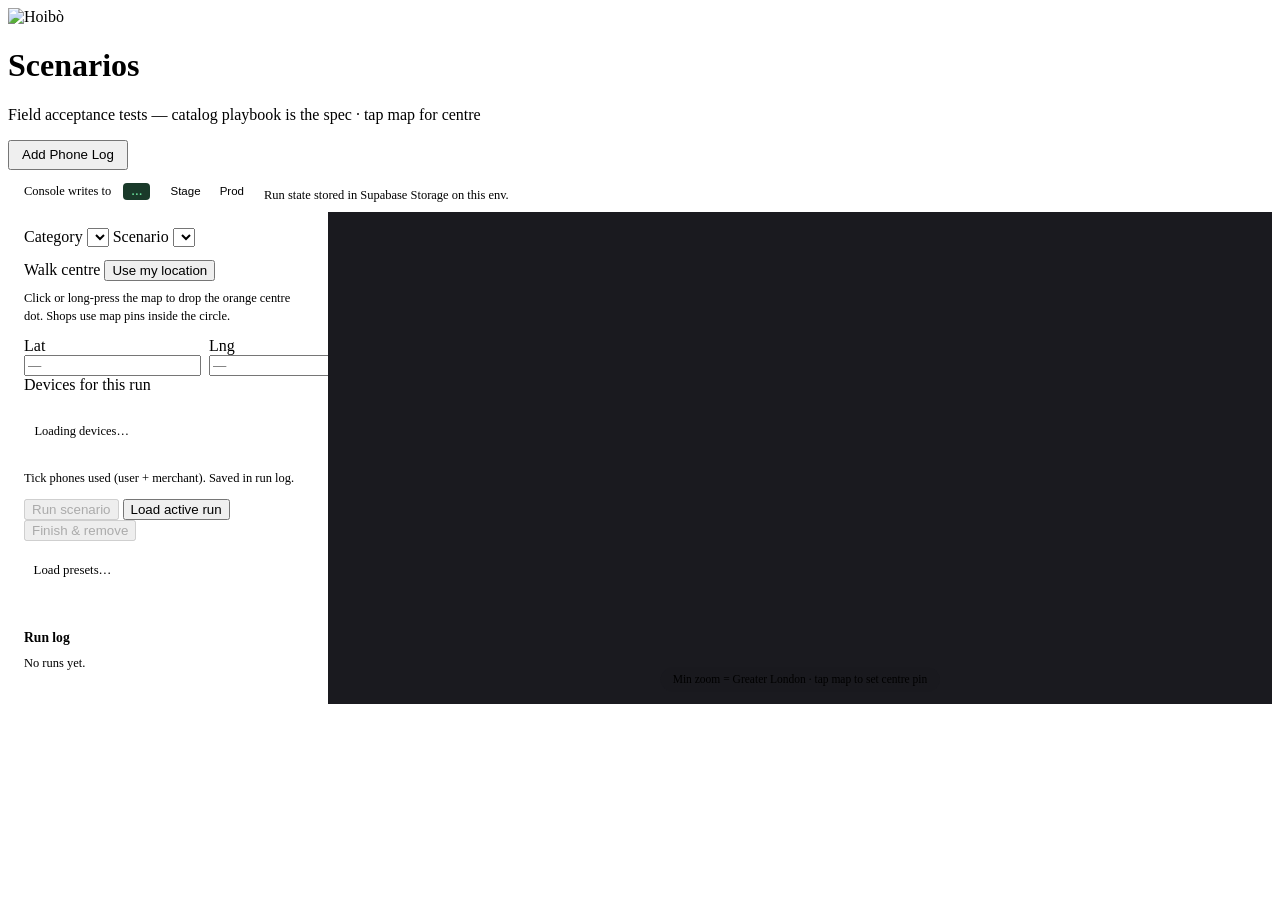
==== walk/index.html @ 72361da9 "Plain-English scenario copy for walk testers. Co-authored-by: Cursor <cursoragent@cursor.com>" ====
<!DOCTYPE html>
<html lang="en">

<head>
  <meta charset="UTF-8" />
  <meta name="viewport" content="width=device-width, initial-scale=1" />
  <!-- Block indexing / crawling (search, AI, archival bots) -->
  <meta name="robots" content="noindex, nofollow, noarchive, nosnippet, noimageindex, max-snippet:0, max-image-preview:none, max-video-preview:0">
  <meta name="googlebot" content="noindex, nofollow, noarchive, nosnippet">
  <meta name="bingbot" content="noindex, nofollow, noarchive, nosnippet">
  <meta name="slurp" content="noindex, nofollow">
  <meta name="duckduckbot" content="noindex, nofollow">
  <meta name="applebot" content="noindex, nofollow">
  <meta name="GPTBot" content="noindex, nofollow">
  <meta name="ChatGPT-User" content="noindex, nofollow">
  <meta name="Google-Extended" content="noindex, nofollow">
  <meta name="Anthropic-AI" content="noindex, nofollow">
  <meta name="ClaudeBot" content="noindex, nofollow">
  <meta name="Claude-Web" content="noindex, nofollow">
  <meta name="PerplexityBot" content="noindex, nofollow">
  <meta name="Bytespider" content="noindex, nofollow">
  <meta name="CCBot" content="noindex, nofollow">
  <meta name="cohere-ai" content="noindex, nofollow">
  <meta name="FacebookBot" content="noindex, nofollow">
  <meta name="meta-externalagent" content="noindex, nofollow">
  <meta name="Amazonbot" content="noindex, nofollow">
  <meta name="Applebot-Extended" content="noindex, nofollow">
  <meta name="Diffbot" content="noindex, nofollow">
  <meta name="Omgilibot" content="noindex, nofollow">
  <meta name="YouBot" content="noindex, nofollow">
  <meta name="walk-build" content="20260607092129" />
  <title>Scenarios — Hoibò Dev Console</title>
  <link rel="icon" href="/hoibo-scenarios/static/pin-orange.svg" type="image/svg+xml" />
  <link rel="apple-touch-icon" href="/hoibo-scenarios/assets/pin-orange.svg" />
  <meta name="theme-color" content="#f59207" />
  <link rel="preconnect" href="https://fonts.googleapis.com" />
  <link rel="preconnect" href="https://fonts.gstatic.com" crossorigin />
  <link rel="stylesheet" href="https://unpkg.com/leaflet@1.9.4/dist/leaflet.css" />
  <link href="https://fonts.googleapis.com/css2?family=DM+Sans:wght@400;500;600&display=swap" rel="stylesheet" />
  <link rel="stylesheet" href="/hoibo-scenarios/static/css/console.css" />
  <style>
    header nav a {
      color: var(--accent);
      text-decoration: none;
      font-size: 0.85rem;
      font-weight: 500;
      display: inline-flex;
      align-items: center;
      gap: 0.35rem;
    }

    header nav a img {
      width: 14px;
      height: 14px;
      opacity: 0.9;
    }

    #preset-seed {
      color: var(--text);
      font-weight: 500;
    }

    .layout {
      flex: 1;
      display: grid;
      grid-template-columns: 320px 1fr;
      min-height: 0;
    }

    @media (max-width: 900px) {
      .layout {
        grid-template-columns: 1fr;
        grid-template-rows: auto minmax(360px, 45vh);
      }
    }

    .panel {
      padding: 1rem;
      border-right: 1px solid var(--border);
      overflow-y: auto;
      min-height: 0;
    }

    .hint {
      font-size: 0.78rem;
      color: var(--muted);
      line-height: 1.45;
      margin-top: 0.5rem;
    }

    .status {
      font-size: 0.8rem;
      margin-top: 0.75rem;
      padding: 0.6rem;
      border-radius: var(--radius);
      background: var(--surface);
      border: 1px solid var(--border);
      white-space: pre-wrap;
    }

    .status.ok {
      border-color: var(--success);
      color: var(--success);
    }

    .status.err {
      border-color: var(--danger);
      color: var(--danger);
    }

    #map {
      position: absolute;
      inset: 0;
      width: 100%;
      height: 100%;
      background: #1a1a1f;
      cursor: crosshair;
      z-index: 0;
    }

    .shop-list {
      margin-top: 1rem;
    }

    .shop-card {
      border: 1px solid var(--border);
      border-radius: var(--radius);
      padding: 0.65rem;
      margin-bottom: 0.5rem;
      background: var(--surface);
    }

    .shop-card h3 {
      font-size: 0.85rem;
      font-weight: 600;
    }

    .shop-card p {
      font-size: 0.75rem;
      color: var(--muted);
      margin-top: 0.2rem;
    }

    .shop-card button {
      margin-top: 0.45rem;
      font-size: 0.8rem;
      padding: 0.4rem;
    }

    .coords-row {
      display: grid;
      grid-template-columns: 1fr 1fr;
      gap: 0.5rem;
    }

    .device-pick {
      margin-top: 0.75rem;
      border: 1px solid var(--border);
      border-radius: var(--radius);
      padding: 0.5rem 0.65rem;
      background: var(--surface);
      max-height: none;
    }

    .device-pick label {
      display: grid;
      grid-template-columns: auto 1fr;
      align-items: start;
      column-gap: 0.45rem;
      row-gap: 0.1rem;
      font-size: 0.82rem;
      line-height: 1.35;
      margin-bottom: 0.45rem;
      cursor: pointer;
    }

    .device-pick label input {
      margin-top: 0.15rem;
    }

    .device-pick .device-meta {
      color: var(--muted);
      font-size: 0.72rem;
      white-space: nowrap;
    }

    .device-pick label.device-always {
      opacity: 0.92;
    }

    .run-history {
      margin-top: 1rem;
      border-top: 1px solid var(--border);
      padding-top: 0.75rem;
    }

    .run-history table {
      width: 100%;
      font-size: 0.72rem;
      border-collapse: collapse;
    }

    .run-history th,
    .run-history td {
      text-align: left;
      padding: 0.25rem 0.15rem;
      vertical-align: top;
      border-bottom: 1px solid var(--border);
    }

    .run-history .tag {
      display: inline-block;
      padding: 0.1rem 0.35rem;
      border-radius: 4px;
      font-size: 0.68rem;
      background: var(--surface);
      border: 1px solid var(--border);
    }

    .run-history .tag.pass { border-color: var(--success); color: var(--success); }
    .run-history .tag.fail { border-color: var(--danger); color: var(--danger); }
    .run-history .tag.progress { border-color: var(--accent); color: var(--accent); }

    .env-strip {
      display: flex;
      flex-wrap: wrap;
      align-items: center;
      gap: 0.5rem 0.75rem;
      padding: 0.5rem 1rem;
      background: var(--surface);
      border-bottom: 1px solid var(--border);
      font-size: 0.78rem;
    }
    .env-strip .env-pill {
      padding: 0.15rem 0.5rem;
      border-radius: 4px;
      font-weight: 600;
      text-transform: uppercase;
      font-size: 0.7rem;
    }
    .env-pill.stage { background: #1a3a2a; color: #6ee7a0; }
    .env-pill.prod { background: #3a1a1a; color: #f0a0a0; }
    .env-pill.local { background: #1a2a3a; color: #93c5fd; }
    .env-target-btns button {
      font-size: 0.72rem;
      padding: 0.2rem 0.5rem;
      border: 1px solid var(--border);
      background: transparent;
      color: var(--muted);
      border-radius: 4px;
      cursor: pointer;
    }
    .env-target-btns button.active {
      border-color: var(--accent);
      color: var(--accent);
    }

    .env-target-btns button:disabled {
      opacity: 0.45;
      cursor: not-allowed;
    }

    .active-run-banner {
      margin-bottom: 0.75rem;
      padding: 0.65rem 0.75rem;
      border: 1px solid var(--accent);
      border-radius: var(--radius);
      background: rgba(245, 146, 7, 0.08);
    }

    .active-run-banner h2 {
      font-size: 0.92rem;
      font-weight: 600;
      margin: 0 0 0.25rem;
      line-height: 1.35;
    }

    .active-run-banner .run-id {
      color: var(--accent);
      font-weight: 600;
    }

    select:disabled {
      opacity: 0.55;
      cursor: not-allowed;
    }

    .playbook {
      margin-top: 0.75rem;
      border: 1px solid var(--border);
      border-radius: var(--radius);
      padding: 0.65rem;
      background: var(--surface);
      font-size: 0.78rem;
    }

    .playbook h3 {
      font-size: 0.8rem;
      font-weight: 600;
      margin-bottom: 0.5rem;
    }

    .playbook ol {
      margin: 0;
      padding-left: 1.1rem;
    }

    .playbook li {
      margin-bottom: 0.45rem;
      line-height: 1.4;
    }

    .playbook .who {
      color: var(--accent);
      font-weight: 600;
      font-size: 0.7rem;
      text-transform: uppercase;
    }

    .playbook .step-mark {
      font-weight: 700;
      margin-right: 0.2rem;
    }

    .playbook .step-pass {
      color: var(--success);
    }

    .playbook .step-fail {
      color: var(--danger);
    }

    .playbook .step-pending {
      color: var(--muted);
    }

    .playbook .step-manual {
      color: var(--muted);
    }

    .playbook .step-detail {
      display: block;
      font-size: 0.68rem;
      color: var(--muted);
      margin-top: 0.12rem;
    }

    .scenario-purpose {
      font-size: 0.88rem;
      line-height: 1.45;
      margin: 0.35rem 0 0.5rem;
      color: var(--text);
    }

    .preset-trace {
      font-size: 0.68rem;
      opacity: 0.65;
    }

    .playbook .expect {
      margin-top: 0.5rem;
      padding-top: 0.5rem;
      border-top: 1px solid var(--border);
      color: var(--muted);
    }

    .playbook .expect ul {
      margin: 0.35rem 0 0;
      padding-left: 1.1rem;
    }

    .center-pin {
      background: transparent;
      border: none;
    }

    .center-pin-dot {
      width: 22px;
      height: 22px;
      background: var(--accent);
      border: 3px solid #fff;
      border-radius: 50%;
      box-shadow: 0 0 0 2px rgba(245, 146, 7, 0.5), 0 2px 8px rgba(0, 0, 0, 0.45);
    }

    .map-hint {
      position: absolute;
      z-index: 1000;
      bottom: 12px;
      left: 50%;
      transform: translateX(-50%);
      background: rgba(26, 26, 31, 0.92);
      color: var(--muted);
      font-size: 0.72rem;
      padding: 0.4rem 0.75rem;
      border-radius: 999px;
      border: 1px solid var(--border);
      pointer-events: none;
    }

    .map-wrap {
      position: relative;
      min-height: 360px;
      height: 100%;
      overflow: hidden;
    }

    .log-check {
      margin-top: 0;
      margin-bottom: 1rem;
      border: 2px solid var(--accent);
      border-radius: var(--radius);
      padding: 0.75rem;
      background: #f5920718;
    }

    .workflow-note {
      margin-bottom: 0.75rem;
      padding: 0.65rem;
      border-radius: var(--radius);
      border: 1px solid var(--border);
      background: var(--surface);
      font-size: 0.78rem;
      line-height: 1.5;
    }

    .workflow-note strong {
      color: var(--accent);
    }

    .log-check h3 {
      font-size: 0.8rem;
      font-weight: 600;
      margin-bottom: 0.35rem;
    }

    .log-check textarea {
      min-height: 110px;
      font-family: ui-monospace, monospace;
      font-size: 0.72rem;
      margin-top: 0.35rem;
    }

    .log-check .btn-row {
      display: grid;
      grid-template-columns: 1fr 1fr;
      gap: 0.5rem;
      margin-top: 0.5rem;
    }

    .log-check .btn-row button {
      margin-top: 0;
      font-size: 0.78rem;
      padding: 0.45rem;
    }

    .check-list {
      margin-top: 0.6rem;
      font-size: 0.75rem;
      line-height: 1.45;
    }

    .check-row {
      padding: 0.35rem 0;
      border-bottom: 1px solid var(--border);
    }

    .check-row:last-child {
      border-bottom: none;
    }

    .check-pass {
      color: var(--success);
    }

    .check-fail {
      color: var(--danger);
    }

    .check-manual {
      color: var(--muted);
    }

    .file-input {
      font-size: 0.72rem;
      margin-top: 0.35rem;
      padding: 0.35rem;
    }

    /* Leaflet Popup Styles */
    .leaflet-popup-content-wrapper, .leaflet-popup-tip {
      background: var(--surface) !important;
      color: var(--text) !important;
      border: 1px solid var(--border);
      border-radius: var(--radius);
      box-shadow: 0 4px 12px rgba(0,0,0,0.5);
    }
    .leaflet-popup-content {
      margin: 12px 16px !important;
      line-height: 1.4;
    }
    .leaflet-popup-close-button {
      color: var(--muted) !important;
    }
    .shop-popup h3 {
      font-size: 0.9rem;
      font-weight: 600;
      margin-bottom: 0.15rem;
    }
    .shop-popup p {
      font-size: 0.75rem;
      color: var(--muted);
    }
    .popup-offer {
      border-top: 1px solid var(--border);
      padding: 0.45rem 0 0;
      margin-top: 0.45rem;
    }
    .popup-offer p {
      color: var(--text);
    }
    .popup-offer .btn {
      font-size: 0.75rem;
      padding: 0.3rem 0.6rem;
      margin-top: 0.25rem;
      width: auto;
    }

    /* Modal Overlay */
    .modal-overlay {
      position: fixed;
      inset: 0;
      z-index: 9999;
      background: rgba(10, 10, 12, 0.85);
      backdrop-filter: blur(4px);
      display: flex;
      align-items: center;
      justify-content: center;
      padding: 1rem;
    }
    .modal-overlay[hidden] {
      display: none;
    }
    .modal-content {
      background: var(--surface);
      border: 1px solid var(--border);
      border-radius: var(--radius);
      max-width: 500px;
      width: 100%;
      box-shadow: 0 8px 32px rgba(0, 0, 0, 0.6);
      display: flex;
      flex-direction: column;
      max-height: 90vh;
    }
    .modal-header {
      padding: 1rem 1.25rem;
      border-bottom: 1px solid var(--border);
      display: flex;
      align-items: center;
      justify-content: space-between;
      background: var(--surface);
    }
    .modal-header h2 {
      font-size: 1rem;
      font-weight: 600;
      margin: 0;
    }
    .modal-close {
      background: none;
      border: none;
      color: var(--muted);
      font-size: 1.5rem;
      cursor: pointer;
      line-height: 1;
      padding: 0;
      width: auto;
    }
    .modal-close:hover {
      color: var(--text);
    }
    .modal-body {
      padding: 1.25rem;
      overflow-y: auto;
    }
  </style>
</head>

<body>
  <header>
    <div class="brand-lockup">
      <img class="brand-logo" src="/hoibo-scenarios/assets/logo-orange.svg" alt="Hoibò" />
      <div>
        <h1>Scenarios</h1>
        <p>Field acceptance tests — catalog playbook is the spec · tap map for centre</p>
      </div>
    </div>
    <nav>
      <button type="button" class="btn btn-secondary font-sm mr-2" id="btn-open-log-modal" style="width: auto; padding: 0.35rem 0.75rem;">Add Phone Log</button>
      
    </nav>
  </header>
  <div class="env-strip" id="env-strip">
    <span>Console writes to</span>
    <span class="env-pill stage" id="walk-env-pill">…</span>
    <div class="env-target-btns" id="walk-env-btns">
      <button type="button" data-target="stage" class="active">Stage</button>
      <button type="button" data-target="prod">Prod</button>
    </div>
    <span class="hint" id="walk-env-msg">Run state stored in Supabase Storage on this env.</span>
  </div>
  <div class="layout">
    <aside class="panel">
      <div id="scenario-picker-block">
        <label for="category" class="form-label">Category</label>
        <select id="category"></select>
        <label for="preset" class="form-label">Scenario</label>
        <select id="preset"></select>
        <p class="scenario-purpose" id="preset-purpose" hidden></p>
        <p class="hint" id="preset-desc"></p>
        <p class="hint preset-trace" id="preset-trace" hidden></p>
        <p class="hint" id="preset-seed"></p>
      </div>

      <div class="active-run-banner" id="scenario-active-banner" hidden>
        <h2 id="active-run-title">Active scenario</h2>
        <p class="hint mb-0" id="active-run-meta"></p>
      </div>

      <div class="playbook" id="playbook-preview" hidden>
        <h3 id="playbook-heading">What to do</h3>
        <ol id="playbook-steps"></ol>
        <div class="expect" id="playbook-expect" hidden>
          <strong>Pass looks like:</strong>
          <ul id="playbook-expect-list"></ul>
        </div>
      </div>

      <div id="scenario-setup-block">
        <label class="form-label">Walk centre</label>
        <button type="button" class="btn btn-secondary" id="btn-gps">Use my location</button>
        <p class="hint">Click or long-press the map to drop the orange centre dot. Shops use map pins inside the circle.
        </p>
        <div class="coords-row">
          <div><label for="lat" class="form-label">Lat</label><input id="lat" type="number" step="any" readonly placeholder="—" /></div>
          <div><label for="lng" class="form-label">Lng</label><input id="lng" type="number" step="any" readonly placeholder="—" /></div>
        </div>

        <label class="form-label">Devices for this run</label>
        <div class="device-pick" id="device-pick">
          <p class="hint">Loading devices…</p>
        </div>
        <p class="hint" id="device-pick-hint">Tick phones used (user + merchant). Saved in run log.</p>

        <button type="button" class="btn btn-primary" id="btn-run" disabled>Run scenario</button>
        <p class="hint" id="run-hint" hidden></p>
        <button type="button" class="btn btn-secondary" id="btn-load-run">Load active run</button>
      </div>

      <div id="scenario-run-actions">
        <div id="redeem-phone-block" hidden>
          <div id="redeem-phone-picker">
            <label for="phone" class="form-label">Test redeem — which phone?</label>
            <select id="phone"></select>
          </div>
          <p class="hint" id="phone-hint"></p>
        </div>

        <button type="button" class="btn btn-danger" id="btn-cleanup" disabled>Finish &amp; remove</button>
        <button type="button" class="btn btn-secondary" id="btn-abandon" disabled hidden>Abandon run</button>
        <p class="hint" id="cleanup-hint"></p>
      </div>

      <div class="status" id="status">Load presets…</div>

      <div class="run-history" id="run-history">
        <h3 id="run-history-heading" style="font-size:0.85rem;margin-bottom:0.5rem;">Run log</h3>
        <p class="hint" id="run-history-empty">No runs yet.</p>
        <table id="run-history-table" hidden>
          <thead>
            <tr>
              <th>When</th>
              <th>Scenario</th>
              <th>Devices</th>
              <th>Status</th>
            </tr>
          </thead>
          <tbody id="run-history-body"></tbody>
        </table>
      </div>

      <div class="shop-list" id="shop-list"></div>
    </aside>
    <div class="map-wrap">
      <div id="map"></div>
      <div class="map-hint" id="map-hint">Min zoom = Greater London · tap map to set centre pin</div>
    </div>
  </div>

  <!-- Log Checker Modal -->
  <div class="modal-overlay" id="log-modal" hidden>
    <div class="modal-content">
      <header class="modal-header">
        <h2>Field log check</h2>
        <button type="button" class="modal-close" id="btn-close-log-modal">&times;</button>
      </header>
      <div class="modal-body">
        <div class="workflow-note mb-3">
          <strong>After your walk:</strong><br />
          <strong>Phone:</strong> Settings → <em>Deal alert test log</em> → <strong>Upload log</strong>.<br />
          Then <em>Load cloud log</em> here → <em>Check log</em> for pass/fail vs the playbook.
        </div>
        <div class="log-check mt-0 mb-0" id="log-check" style="border: none; background: transparent; padding: 0;">
          <label for="log-phone" class="form-label">Phone (cloud upload)</label>
          <div class="btn-row" style="display: grid; grid-template-columns: 1fr auto; gap: 0.5rem; margin-bottom: 0.5rem;">
            <select id="log-phone"></select>
            <button type="button" class="btn btn-secondary" id="btn-fetch-cloud-log" style="width: auto; padding: 0.45rem 0.75rem;">Load cloud log</button>
          </div>
          <p class="hint" id="cloud-log-status"></p>
          <p class="hint mt-0">Or paste JSON manually. LLM prompt for multi-day or category-off.</p>
          <input type="file" id="log-file" class="file-input" accept=".json,application/json,text/plain" />
          <textarea id="log-json" placeholder='[{"at":"…","gateDecision":"suppress","opportunitySum":7.2,…}]'></textarea>
          <div class="btn-row mt-2" style="display: grid; grid-template-columns: 1fr 1fr; gap: 0.5rem;">
            <button type="button" class="btn btn-primary" id="btn-check-log">Check log</button>
            <button type="button" class="btn btn-secondary" id="btn-copy-llm">Copy LLM prompt</button>
          </div>
          <div class="check-list mt-3" id="check-results" hidden></div>
        </div>
      </div>
    </div>
  </div>

  <script src="https://unpkg.com/leaflet@1.9.4/dist/leaflet.js"></script>
  <script src="scenario-display.js"></script>
  <script src="field-log-analyze.js"></script>
  <script src="playbook-evaluate.js"></script>
  <script src="hosted-crypto.js"></script>
  <script src="hosted-bootstrap.js"></script>
  <script>
    const el = (id) => document.getElementById(id);
    const statusEl = el("status");

    (function () {
      const h = location.hostname;
      if ((h === "127.0.0.1" || h === "localhost") && !location.search.includes("local=1")) {
        location.replace("https://angelorepole.github.io/hoibo-scenarios/walk/");
      }
    })();
    const PHONE_SLOT_KEY = "walk_scenario_phone_slot";
    const CENTER_KEY = "walk_scenario_center";
    const DEVICES_SH = "dev_console/scripts/app/devices.sh";

    let catalog = null;
    let scenarioList = [];
    let customerPhones = [];
    let registryDevices = [];
    let envStatus = null;
    let consoleEnvLabel = "STAGE";
    let consoleEnvSlug = "stage";
    let currentRun = null;
    let map;
    let centerMarker = null;
    let radiusCircle = null;
    let shopMarkers = [];
    let radiusM = 800;
    let hasCenter = false;
    let suppressNextClick = false;
    let lastAnalysis = null;
    let isSeeding = false;
    let playbookProgress = [];
    let lastPlaybook = { steps: [], expects: [], multiDay: false };

    const DEVICES_PICK_KEY = "walk_scenario_device_slots";
    /** Locked in every run for this env — iPad on Stage, AR14 on Prod. */
    const ALWAYS_ON_BY_ENV = {
      stage: ["merchant-ipad"],
      prod: ["ar14"],
    };

    function activeScenarioId() {
      return currentRun?.scenario_id || currentRun?.preset_id || el("preset").value;
    }

    function formatWhen(iso) {
      if (!iso) return "—";
      try {
        const d = new Date(iso);
        return d.toLocaleString(undefined, { dateStyle: "short", timeStyle: "short" });
      } catch (_) {
        return iso.slice(0, 16);
      }
    }

    function formatDuration(seconds) {
      if (seconds == null) return "";
      if (seconds < 3600) return `${Math.round(seconds / 60)}m`;
      return `${(seconds / 3600).toFixed(1)}h`;
    }

    function statusTag(row) {
      const st = row.status || "unknown";
      const out = row.outcome;
      if (st === "in_progress") return '<span class="tag progress">in progress</span>';
      if (out === "pass") return '<span class="tag pass">pass</span>';
      if (out === "fail") return '<span class="tag fail">fail</span>';
      if (out === "partial") return '<span class="tag">partial</span>';
      if (st === "completed") return '<span class="tag pass">done</span>';
      if (st === "abandoned") return '<span class="tag fail">abandoned</span>';
      if (st === "superseded") return '<span class="tag">superseded</span>';
      if (st === "failed") return '<span class="tag fail">seed failed</span>';
      return `<span class="tag">${st}</span>`;
    }

    function deviceNames(devices) {
      if (!devices?.length) return "—";
      return devices.map((d) => d.name || d.slot || "?").join(", ");
    }

    function selectedDevices() {
      const boxes = el("device-pick").querySelectorAll('input[type="checkbox"]:checked');
      const slots = new Set([...boxes].map((b) => b.value));
      return registryDevices.filter((d) => slots.has(String(d.slot)));
    }

    function alwaysOnSlots() {
      const locked = ALWAYS_ON_BY_ENV[consoleEnvSlug] || [];
      const visible = new Set(devicesForPicker().map((d) => String(d.slot)));
      return locked.filter((slot) => visible.has(String(slot)));
    }

    function devicePickStorageKey() {
      return `${DEVICES_PICK_KEY}_${consoleEnvSlug}`;
    }

    function savedOptionalDeviceSlots() {
      try {
        const locked = new Set(alwaysOnSlots());
        const raw = JSON.parse(localStorage.getItem(devicePickStorageKey()) || "[]");
        return raw.filter((s) => !locked.has(String(s)));
      } catch (_) {
        return [];
      }
    }

    function persistOptionalDevicePick() {
      const locked = new Set(alwaysOnSlots());
      const slots = [...el("device-pick").querySelectorAll("input:checked")]
        .map((i) => i.value)
        .filter((s) => !locked.has(String(s)));
      localStorage.setItem(devicePickStorageKey(), JSON.stringify(slots));
    }

    function resetOptionalDevicePick() {
      localStorage.removeItem(devicePickStorageKey());
      renderDevicePick();
    }

    function devicesForPicker() {
      return registryDevices.filter(
        (d) => (d.backend_env || "stage") === consoleEnvSlug,
      );
    }

    function renderDevicePick() {
      const box = el("device-pick");
      const hint = el("device-pick-hint");
      const visible = devicesForPicker();
      if (!registryDevices.length) {
        box.innerHTML = `<p class="hint">No devices.json — copy devices.json.example</p>`;
        hint.textContent = "Tick phones used (user + merchant). Saved in run log.";
        return;
      }
      if (!visible.length) {
        box.innerHTML = `<p class="hint">No phones for ${consoleEnvLabel}. Add one in devices.json with backend_env "${consoleEnvSlug}".</p>`;
        hint.textContent = `Showing ${consoleEnvLabel} phones only — switch env for other lanes.`;
        return;
      }
      const locked = new Set(alwaysOnSlots());
      const saved = new Set(savedOptionalDeviceSlots());
      box.innerHTML = visible
        .map((d) => {
          const roles = (d.roles || []).join(" + ") || "device";
          const slot = String(d.slot);
          const isLocked = locked.has(slot);
          const checked = isLocked || saved.has(slot) ? " checked" : "";
          const disabled = isLocked ? " disabled" : "";
          const labelClass = isLocked ? ' class="device-always"' : "";
          return `<label${labelClass}><input type="checkbox" value="${d.slot}" data-device-slot="${d.slot}"${checked}${disabled} /><span>${d.name}<br /><span class="device-meta">${roles}${isLocked ? " · always in run" : ""}</span></span></label>`;
        })
        .join("");
      const alwaysName =
        consoleEnvSlug === "prod"
          ? "AR14 is always in Prod runs."
          : "iPad is always in Stage runs (merchant).";
      hint.textContent = `${alwaysName} Tick customer phone(s) you reinstalled for this run. Saved in run log.`;
      box.querySelectorAll("input:not(:disabled)").forEach((input) => {
        input.onchange = () => {
          persistOptionalDevicePick();
          syncRunDevices();
        };
      });
    }

    function applyRunDevicesToPick(devices) {
      const locked = new Set(alwaysOnSlots());
      const slots = new Set((devices || []).map((d) => String(d.slot)));
      locked.forEach((s) => slots.add(String(s)));
      el("device-pick").querySelectorAll("input").forEach((input) => {
        input.checked = slots.has(input.value);
      });
      localStorage.setItem(
        devicePickStorageKey(),
        JSON.stringify([...slots].filter((s) => !locked.has(String(s)))),
      );
    }

    async function syncRunDevices() {
      if (!currentRun?.run_id) return;
      try {
        const data = await api(`/api/scenarios/run/${currentRun.run_id}`, {
          method: "PATCH",
          headers: { "Content-Type": "application/json" },
          body: JSON.stringify({ devices: selectedDevices() }),
        });
        currentRun = data.run;
      } catch (_) {
        /* ignore — run may have been removed */
      }
    }

    function historyRowsForEnv(rows) {
      return (rows || []).filter(
        (r) => String(r.console_env || "stage").toLowerCase() === consoleEnvSlug,
      );
    }

    function updateRunHistoryHeading() {
      el("run-history-heading").textContent = `Run log — ${consoleEnvLabel}`;
    }

    async function loadRunHistory() {
      const empty = el("run-history-empty");
      const table = el("run-history-table");
      const body = el("run-history-body");
      updateRunHistoryHeading();
      body.innerHTML = "";
      table.hidden = true;
      try {
        const data = await api("/api/scenarios/history");
        const rows = historyRowsForEnv(data.history || data.runs || []);
        if (!rows.length) {
          empty.hidden = false;
          empty.textContent = `No runs on ${consoleEnvLabel} yet.`;
          return;
        }
        empty.hidden = true;
        table.hidden = false;
        body.innerHTML = rows
          .slice(0, 25)
          .map((r) => {
            const dur = formatDuration(r.duration_seconds);
            const when = `${formatWhen(r.started_at)}${dur ? ` · ${dur}` : ""}`;
            const label = r.scenario_label || r.scenario_id || "—";
            return `<tr>
              <td>${when}<br /><span class="hint">${r.short_id || (r.run_id || "").slice(0, 8)}</span></td>
              <td>${label}</td>
              <td>${deviceNames(r.devices)}</td>
              <td>${statusTag(r)}</td>
            </tr>`;
          })
          .join("");
      } catch (_) {
        empty.hidden = false;
        empty.textContent = `Could not load run log for ${consoleEnvLabel}.`;
      }
    }

    function cleanupHintText(run) {
      if (run?.cleanup_when) return `When to remove: ${run.cleanup_when}`;
      const p = scenarioList.find((x) => x.id === (run?.scenario_id || run?.preset_id || el("preset").value));
      if (p?.cleanupWhen) return `When to remove: ${p.cleanupWhen}`;
      return "When to remove: after field log check PASS (see playbook last step).";
    }

    function updateCleanupHint(run) {
      el("cleanup-hint").textContent = currentRun
        ? cleanupHintText(currentRun)
        : cleanupHintText(null);
    }

    function syncPresetFromRun(run) {
      if (!run) return;
      const id = run.scenario_id || run.preset_id;
      if (!id) return;
      const match = scenarioList.find((s) => s.id === id);
      const catSel = el("category");
      const presetSel = el("preset");
      if (!match || !catSel || !presetSel) return;
      catSel.value = match.category || "intent";
      presetSel.innerHTML = "";
      scenarioList
        .filter((p) => (p.category || "intent") === catSel.value)
        .forEach((p) => {
          const o = document.createElement("option");
          o.value = p.id;
          o.textContent = p.label;
          presetSel.appendChild(o);
        });
      presetSel.value = id;
    }

    function updatePlaybookHeading() {
      const heading = el("playbook-heading");
      if (!heading) return;
      if (!currentRun) {
        heading.textContent = "What to do";
        return;
      }
      const total = lastPlaybook.steps.length;
      const passed = (playbookProgress || []).filter((p) => p.status === "pass").length;
      const failed = (playbookProgress || []).filter((p) => p.status === "fail").length;
      let line = `Progress — ${passed} of ${total} steps done`;
      if (failed) line += ` · ${failed} need attention`;
      heading.textContent = line;
    }

    function updateRunUiMode() {
      const active = !!currentRun;
      const picker = el("scenario-picker-block");
      const setup = el("scenario-setup-block");
      const banner = el("scenario-active-banner");
      const actions = el("scenario-run-actions");
      const history = el("run-history");
      const categorySel = el("category");
      const presetSel = el("preset");

      if (picker) picker.hidden = active;
      if (setup) setup.hidden = active;
      if (actions) actions.hidden = !active;
      if (banner) banner.hidden = !active;
      if (history) history.hidden = active;

      if (categorySel) categorySel.disabled = active || isSeeding;
      if (presetSel) presetSel.disabled = active || isSeeding;

      el("walk-env-btns")?.querySelectorAll("button").forEach((btn) => {
        btn.disabled = active;
      });

      if (active && banner) {
        const label =
          currentRun.scenario_label ||
          currentRun.preset_label ||
          currentRun.scenario_id ||
          "Scenario";
        el("active-run-title").textContent = label;
        const centre = currentRun.center
          ? `${currentRun.center.lat.toFixed(5)}, ${currentRun.center.lng.toFixed(5)}`
          : "—";
        const devices = deviceNames(currentRun.devices);
        el("active-run-meta").innerHTML =
          `<span class="run-id">${currentRun.short_id || (currentRun.run_id || "").slice(0, 8)}</span>` +
          ` · ${consoleEnvLabel} · ${devices}<br />Centre ${centre} · ${currentRun.radius_m || radiusM} m`;
      }

      const mapHint = el("map-hint");
      if (mapHint) {
        mapHint.textContent = active
          ? "Active run — walk the pins · tap a shop for test redeem"
          : "Min zoom = Greater London · tap map to set centre pin";
      }

      updatePlaybookHeading();
    }

    function updateRunButtons() {
      const runBtn = el("btn-run");
      const cleanupBtn = el("btn-cleanup");
      const abandonBtn = el("btn-abandon");
      const hint = el("run-hint");
      const env = consoleEnvLabel || "STAGE";
      if (isSeeding) {
        runBtn.disabled = true;
        runBtn.textContent = `Seeding ${env}…`;
        cleanupBtn.disabled = true;
        if (abandonBtn) abandonBtn.disabled = true;
        hint.hidden = false;
        hint.textContent = `Wait — wiping prior WALK· data, then writing merchants to ${env}.`;
        return;
      }
      runBtn.textContent = currentRun
        ? "Finish current run first"
        : `Run scenario on ${env} (wipes prior WALK·)`;
      runBtn.disabled = !hasCenter || !!currentRun;
      cleanupBtn.disabled = !currentRun;
      if (abandonBtn) {
        abandonBtn.hidden = !currentRun;
        abandonBtn.disabled = !currentRun;
      }
      if (!hasCenter) {
        hint.hidden = false;
        hint.textContent = "Set centre pin first — then Run scenario.";
      } else if (currentRun) {
        hint.hidden = false;
        hint.textContent =
          `Run ${currentRun.short_id} is live. Follow the playbook, then Finish & remove (or Abandon). You cannot start another until this one is closed.`;
      } else {
        hint.hidden = false;
        hint.textContent =
          "Before Run: fresh app install on ticked phones (Mac → refresh-stage-phones.sh or prod install). Run wipes the cloud DB only — not on-device memory.";
      }
      updateRunUiMode();
    }

    function setStatus(msg, ok) {
      statusEl.textContent = msg;
      statusEl.className = "status" + (ok === true ? " ok" : ok === false ? " err" : "");
    }

    async function api(path, opts) {
      if (typeof window.__hostedScenariosApi === "function") {
        return window.__hostedScenariosApi(path, opts);
      }
      const res = await fetch(path, opts);
      const data = await res.json().catch(() => ({}));
      if (!res.ok || data.ok === false) {
        throw new Error(data.error || `HTTP ${res.status}`);
      }
      return data;
    }

    const LEAFLET_IMAGES = "https://unpkg.com/leaflet@1.9.4/dist/images/";
    const centrePinIcon = L.divIcon({
      className: "center-pin",
      html: '<div class="center-pin-dot"></div>',
      iconSize: [22, 22],
      iconAnchor: [11, 11],
    });
    const shopPinIcon = L.icon({
      iconUrl: `${LEAFLET_IMAGES}marker-icon.png`,
      iconRetrievalUrl: `${LEAFLET_IMAGES}marker-icon-2x.png`,
      shadowUrl: `${LEAFLET_IMAGES}marker-shadow.png`,
      iconSize: [28, 46],
      iconAnchor: [14, 46],
      popupAnchor: [1, -40],
      shadowSize: [46, 46],
      shadowAnchor: [14, 46],
    });

    /** Greater London — walk centre pin must stay inside this box. */
    const LONDON_BOUNDS = L.latLngBounds(
      [51.28, -0.55],
      [51.72, 0.35]
    );
    /** Cannot zoom out wider than ~Greater London. Pan is free (no snap-back). */
    const LONDON_MIN_ZOOM = 10;

    function clampToLondon(lat, lng) {
      return L.latLng(
        Math.min(LONDON_BOUNDS.getNorth(), Math.max(LONDON_BOUNDS.getSouth(), lat)),
        Math.min(LONDON_BOUNDS.getEast(), Math.max(LONDON_BOUNDS.getWest(), lng))
      );
    }

    function refreshMapSize() {
      if (!map) return;
      map.invalidateSize({ pan: false });
    }

    function initMap() {
      map = L.map("map", {
        tapTolerance: 15,
        minZoom: LONDON_MIN_ZOOM,
      });
      L.tileLayer("https://{s}.tile.openstreetmap.org/{z}/{x}/{y}.png", {
        attribution: "© OpenStreetMap",
        minZoom: LONDON_MIN_ZOOM,
        maxZoom: 19,
      }).addTo(map);

      map.setView([51.5074, -0.2214], 13);

      requestAnimationFrame(() => {
        refreshMapSize();
        map.setView([51.5074, -0.2214], 13);
      });

      window.addEventListener("resize", refreshMapSize);

      map.on("click", (e) => {
        if (currentRun) return;
        if (suppressNextClick) {
          suppressNextClick = false;
          return;
        }
        const p = clampToLondon(e.latlng.lat, e.latlng.lng);
        setCenter(p.lat, p.lng, { pan: false });
      });

      setupLongPress();
    }

    function setupLongPress() {
      const container = map.getContainer();
      let timer = null;
      let start = null;

      const clear = () => {
        if (timer) clearTimeout(timer);
        timer = null;
        start = null;
      };

      container.addEventListener("touchstart", (e) => {
        if (e.touches.length !== 1) return;
        const t = e.touches[0];
        start = { x: t.clientX, y: t.clientY, px: map.mouseEventToContainerPoint(t) };
        timer = setTimeout(() => {
          if (!start || currentRun) return;
          const latlng = map.containerPointToLatLng(start.px);
          const p = clampToLondon(latlng.lat, latlng.lng);
          suppressNextClick = true;
          setCenter(p.lat, p.lng);
          setStatus("Centre pin moved (long-press).", true);
          clear();
        }, 480);
      }, { passive: true });

      container.addEventListener("touchmove", (e) => {
        if (!start || e.touches.length !== 1) return;
        const t = e.touches[0];
        if (Math.hypot(t.clientX - start.x, t.clientY - start.y) > 12) clear();
      }, { passive: true });

      container.addEventListener("touchend", clear, { passive: true });
      container.addEventListener("touchcancel", clear, { passive: true });
    }

    function drawRadiusCircle(lat, lng) {
      if (radiusCircle) map.removeLayer(radiusCircle);
      radiusCircle = L.circle([lat, lng], {
        radius: radiusM,
        color: "#f59207",
        weight: 2,
        fillColor: "#f59207",
        fillOpacity: 0.08,
        dashArray: "6 4",
      }).addTo(map);
    }

    function setCenter(lat, lng, opts = {}) {
      const p = clampToLondon(lat, lng);
      hasCenter = true;
      el("lat").value = p.lat.toFixed(6);
      el("lng").value = p.lng.toFixed(6);
      localStorage.setItem(CENTER_KEY, JSON.stringify({ lat: p.lat, lng: p.lng }));
      updateRunButtons();

      if (centerMarker) map.removeLayer(centerMarker);
      centerMarker = L.marker([p.lat, p.lng], { icon: centrePinIcon, zIndexOffset: 1000 })
        .addTo(map)
        .bindPopup("Walk centre — shops scatter within 800 m");

      drawRadiusCircle(p.lat, p.lng);

      if (opts.pan !== false) map.setView([p.lat, p.lng], Math.max(map.getZoom(), 15));
    }

    function clearShopMarkers() {
      shopMarkers.forEach((m) => map.removeLayer(m));
      shopMarkers = [];
    }

    function showRun(run) {
      const runEnv = String(run?.console_env || consoleEnvSlug).toLowerCase();
      if (runEnv !== consoleEnvSlug) {
        setStatus(
          `That run is on ${runEnv.toUpperCase()} — switch console to ${runEnv.toUpperCase()} to load it.`,
          false,
        );
        return;
      }
      currentRun = run;
      syncPresetFromRun(run);
      clearShopMarkers();

      const r = run.radius_m || radiusM;
      if (run.center) {
        radiusM = r;
        setCenter(run.center.lat, run.center.lng, { pan: false });
        drawRadiusCircle(run.center.lat, run.center.lng);
      }

      const bounds = [];
      if (run.center) bounds.push([run.center.lat, run.center.lng]);

      const list = el("shop-list");
      list.innerHTML = ""; // Empty sidebar list since redeem elements are now in the map popup

      run.shops.forEach((shop, shopIndex) => {
        const role = shop.role ? ` · ${shop.role}` : "";
        
        let offersHtml = "";
        shop.offers.forEach((offer, offerIndex) => {
          offersHtml += `
            <div class="popup-offer">
              <p class="font-sm mb-1">${offer.title}</p>
              <button type="button" class="btn btn-primary" onclick="redeemShop(${shopIndex}, ${offerIndex}, this)">Redeem (real API)</button>
            </div>
          `;
        });
        
        const popupHtml = `
          <div class="shop-popup">
            <h3>${shop.trading_name}</h3>
            <p class="mb-2">${shop.category}${role}</p>
            ${offersHtml}
          </div>
        `;

        const m = L.marker([shop.lat, shop.lng], { icon: shopPinIcon }).addTo(map)
          .bindPopup(popupHtml);

        shopMarkers.push(m);
        bounds.push([shop.lat, shop.lng]);
      });

      if (bounds.length) {
        map.fitBounds(bounds, { padding: [48, 48], maxZoom: 16 });
        refreshMapSize();
      }

      el("redeem-phone-block").hidden = false;
      applyRedeemPhoneFromRun(run);

      const centre = run.center
        ? `${run.center.lat.toFixed(5)}, ${run.center.lng.toFixed(5)}`
        : "—";
      renderPlaybook(run.playbook || [], run.field_log_expect || [], run.multi_day);
      const multi = run.multi_day ? "\nMulti-day: do NOT cleanup until playbook finished." : "";
      const seed = run.seed_line || `${run.shop_count} merchants, ${run.offer_count || "?"} offers`;
      setStatus(
        `Run ${run.short_id} — ${run.scenario_label || run.preset_label}\nSeed: ${seed}\nCentre ${centre} · ${r} m radius.\n${run.summary || ""}${multi}\nIDs: ${(run.acceptance_ids || []).join(", ")}`,
        true
      );
      updateRunButtons();
      updateCleanupHint(run);
      applyRunDevicesToPick(run.devices);
      refreshPlaybookStatus();
    }

    function stepMark(status) {
      if (status === "pass") return '<span class="step-mark step-pass">✓</span>';
      if (status === "fail") return '<span class="step-mark step-fail">✗</span>';
      if (status === "pending") return '<span class="step-mark step-pending">○</span>';
      return '<span class="step-mark step-manual">·</span>';
    }

    async function refreshPlaybookStatus() {
      const steps = lastPlaybook.steps;
      if (!steps.length) return;
      try {
        const body = {
          scenario_id: activeScenarioId(),
          run_id: currentRun?.run_id,
          run_active: !!currentRun,
        };
        const log = el("log-json").value.trim();
        if (log) body.logJson = log;
        if (lastAnalysis && typeof lastAnalysis.ok === "boolean") {
          body.field_log_ok = lastAnalysis.ok;
        }
        const data = await api("/api/scenarios/playbook-status", {
          method: "POST",
          headers: { "Content-Type": "application/json" },
          body: JSON.stringify(body),
        });
        playbookProgress = data.playbookSteps || [];
        paintPlaybookList();
      } catch (_) { /* keep last marks */ }
    }

    function paintPlaybookList() {
      const ol = el("playbook-steps");
      const steps = lastPlaybook.steps;
      const byStep = Object.fromEntries(
        (playbookProgress || []).map((p) => [String(p.step), p])
      );
      ol.innerHTML = "";
      steps.forEach((s) => {
        const li = document.createElement("li");
        const prog = byStep[String(s.step)];
        const mark = prog ? stepMark(prog.status) : stepMark(s.verify === "manual" ? "manual" : "pending");
        const detail = prog?.detail && prog.verify !== "manual"
          ? `<span class="step-detail">${prog.detail}</span>`
          : (s.verify === "manual" ? '<span class="step-detail">Phone only — confirm yourself</span>' : "");
        li.innerHTML = `${mark}<span class="who">${s.who || "Step"}</span> — ${s.do}${detail}`;
        ol.appendChild(li);
      });
      updatePlaybookHeading();
    }

    function renderScenarioBlurb(p) {
      const purposeEl = el("preset-purpose");
      const descEl = el("preset-desc");
      const traceEl = el("preset-trace");
      if (purposeEl) {
        purposeEl.textContent = p.purpose || "";
        purposeEl.hidden = !p.purpose;
      }
      if (descEl) descEl.textContent = p.summary || "";
      const ids = (p.acceptanceIds || []).filter(Boolean).join(", ");
      if (traceEl) {
        traceEl.textContent = ids ? `Test ID: ${ids}` : "";
        traceEl.hidden = !ids;
      }
    }

    function renderPlaybook(steps, expects, multiDay) {
      const box = el("playbook-preview");
      const expectBox = el("playbook-expect");
      const expectList = el("playbook-expect-list");
      lastPlaybook = { steps: steps || [], expects: expects || [], multiDay: !!multiDay };
      if (!steps.length) {
        box.hidden = true;
        return;
      }
      box.hidden = false;
      paintPlaybookList();
      if (multiDay) {
        const li = document.createElement("li");
        li.innerHTML = '<span class="who">Important</span> — Keep scenario on STAGE until all days done.';
        ol.appendChild(li);
      }
      if (expects && expects.length) {
        expectBox.hidden = false;
        expectList.innerHTML = "";
        expects.forEach((e) => {
          const li = document.createElement("li");
          li.textContent = e;
          expectList.appendChild(li);
        });
      } else {
        expectBox.hidden = true;
      }
    }

    function isHostedConsole() {
      return typeof window.__hostedScenariosApi === "function";
    }

    function normalizePhone(p) {
      return {
        ...p,
        app_id: p.app_id || (String(p.customer_app_id || "").trim() || null),
        backend_env: p.backend_env || "stage",
      };
    }

    function phonesForConsoleEnv(phones) {
      return (phones || [])
        .map(normalizePhone)
        .filter((p) => p.backend_env === consoleEnvSlug);
    }

    function runCustomerPhones(run) {
      const slots = new Set((run?.devices || []).map((d) => String(d.slot)));
      return phonesForConsoleEnv(customerPhones).filter((p) => slots.has(String(p.slot)));
    }

    function setRedeemPhonePickerVisible(visible) {
      const picker = el("redeem-phone-picker");
      if (picker) picker.hidden = !visible;
    }

    function applyRedeemPhoneFromRun(run) {
      const sel = el("phone");
      if (!sel) return;
      const fromRun = runCustomerPhones(run);
      const pool = fromRun.length ? fromRun : phonesForConsoleEnv(customerPhones);
      if (!pool.length) {
        setRedeemPhonePickerVisible(true);
        updatePhoneHint();
        return;
      }
      const saved = localStorage.getItem(PHONE_SLOT_KEY);
      const pick =
        (saved && pool.some((p) => p.slot === saved) && saved) ||
        pool.find((p) => p.app_id)?.slot ||
        pool[0].slot;
      sel.value = pick;
      localStorage.setItem(PHONE_SLOT_KEY, pick);
      if (fromRun.length === 1) {
        setRedeemPhonePickerVisible(false);
      } else {
        setRedeemPhonePickerVisible(pool.length > 1);
      }
      updatePhoneHint(fromRun.length === 1 ? pool[0] : null);
    }

    function selectedPhone() {
      const slot = el("phone").value;
      return customerPhones.find((p) => p.slot === slot) || null;
    }

    function resolveAppId(phone) {
      return phone?.app_id || null;
    }

    function devicesShVar(slot) {
      return slot === "user" ? "FLASHSALE_USER_APP_ID" : "FLASHSALE_USER2_APP_ID";
    }

    function updatePhoneHint(fixedPhone) {
      const phone = fixedPhone || selectedPhone();
      if (!phone) return;
      const appId = resolveAppId(phone);
      if (appId) {
        el("phone-hint").textContent =
          `${phone.name} — open that offer’s QR on the phone, then tap Redeem on the map pin.`;
        return;
      }
      if (isHostedConsole()) {
        el("phone-hint").textContent =
          `${phone.name} needs customer_app_id in Hoibo Admin devices.json, then rebuild GitHub Pages (build-walk-pages.sh). Copy app id from Deal alert test log on the phone.`;
        return;
      }
      el("phone-hint").textContent =
        `${phone.name} not linked yet. Copy app id from Deal alert test log on the phone → set ${devicesShVar(phone.slot)} in ${DEVICES_SH} → restart dev console.`;
    }

    function fillPhones(phones) {
      customerPhones = phones.map(normalizePhone);
      const visible = phonesForConsoleEnv(customerPhones);
      const sel = el("phone");
      sel.innerHTML = "";
      visible.forEach((p) => {
        const o = document.createElement("option");
        o.value = p.slot;
        o.textContent = p.name;
        if (!p.app_id) o.textContent += " (no app_id)";
        sel.appendChild(o);
      });
      const saved = localStorage.getItem(PHONE_SLOT_KEY);
      if (saved && visible.some((p) => p.slot === saved)) sel.value = saved;
      else if (visible.length) sel.value = visible[0].slot;
      sel.onchange = () => {
        localStorage.setItem(PHONE_SLOT_KEY, sel.value);
        setRedeemPhonePickerVisible(true);
        updatePhoneHint();
      };
      setRedeemPhonePickerVisible(visible.length > 1);
      updatePhoneHint();

      const logSel = el("log-phone");
      if (!logSel) return;
      logSel.innerHTML = "";
      visible.forEach((p) => {
        if (!p.app_id) return;
        const o = document.createElement("option");
        o.value = p.app_id;
        o.textContent = p.name;
        logSel.appendChild(o);
      });
      if (!logSel.options.length) {
        const o = document.createElement("option");
        o.value = "";
        o.textContent = "(add customer_app_id in devices.json)";
        logSel.appendChild(o);
      }
    }

    async function fetchCloudLog() {
      const appId = el("log-phone")?.value;
      const statusEl = el("cloud-log-status");
      if (!appId) {
        if (statusEl) statusEl.textContent = "Set app_id in devices.json for this phone.";
        return;
      }
      if (statusEl) statusEl.textContent = "Loading uploads…";
      try {
        const data = await api(
          `/api/scenarios/field-logs?app_id=${encodeURIComponent(appId)}&limit=5`
        );
        const uploads = data.uploads || [];
        if (!uploads.length) {
          if (statusEl) statusEl.textContent = "No uploads yet — tap Upload log on the phone.";
          return;
        }
        const latest = uploads[0];
        const full = await api("/api/scenarios/field-logs", {
          method: "POST",
          headers: { "Content-Type": "application/json" },
          body: JSON.stringify({ path: latest.path }),
        });
        const entries = full.entries || full.document?.entries || [];
        el("log-json").value = JSON.stringify(entries, null, 2);
        const doc = full.document || {};
        if (doc.scenario_id && !currentRun) {
          const catSel = el("category");
          const presetSel = el("preset");
          const match = scenarioList.find((s) => s.id === doc.scenario_id);
          if (match && catSel) {
            catSel.value = match.category || "intent";
            catSel.dispatchEvent(new Event("change"));
            presetSel.value = doc.scenario_id;
            presetSel.dispatchEvent(new Event("change"));
          }
        }
        if (statusEl) {
          statusEl.textContent = `Loaded ${entries.length} entries · ${doc.uploaded_at || latest.path}`;
        }
        refreshPlaybookStatus();
      } catch (e) {
        if (statusEl) statusEl.textContent = String(e.message || e);
      }
    }

    async function redeemShop(shopIndex, offerIndex, btn) {
      const phone = selectedPhone();
      const appId = resolveAppId(phone);
      
      let statusContainer = null;
      if (btn && btn.parentNode) {
        statusContainer = btn.parentNode.querySelector(".popup-status");
        if (!statusContainer) {
          statusContainer = document.createElement("div");
          statusContainer.className = "popup-status mt-1 font-xs";
          btn.parentNode.appendChild(statusContainer);
        }
        statusContainer.textContent = "Redeeming...";
        statusContainer.className = "popup-status mt-1 font-xs text-accent";
      }

      if (!appId) {
        const msg = `${phone?.name || "Phone"} not in devices.sh — set ${devicesShVar(phone?.slot || "user")} (copy from Deal alert test log on phone).`;
        setStatus(msg, false);
        if (statusContainer) {
          statusContainer.textContent = "Error: App ID not set";
          statusContainer.className = "popup-status mt-1 font-xs text-danger";
        }
        return;
      }
      if (!currentRun) {
        setStatus("No active run.", false);
        if (statusContainer) {
          statusContainer.textContent = "Error: No active run";
          statusContainer.className = "popup-status mt-1 font-xs text-danger";
        }
        return;
      }
      btn.disabled = true;
      try {
        const data = await api("/api/scenarios/redeem", {
          method: "POST",
          headers: { "Content-Type": "application/json" },
          body: JSON.stringify({
            run_id: currentRun.run_id,
            shop_index: shopIndex,
            offer_index: offerIndex,
            app_id: appId,
          }),
        });
        const msg = `${data.shop}\n${data.offer_title}: ${data.scan_result}\n${data.hint}`;
        setStatus(msg, data.ok);
        if (statusContainer) {
          if (data.ok) {
            statusContainer.textContent = `Success: ${data.scan_result}`;
            statusContainer.className = "popup-status mt-1 font-xs text-success";
          } else {
            statusContainer.textContent = `Failed: ${data.scan_result}`;
            statusContainer.className = "popup-status mt-1 font-xs text-danger";
          }
        }
      } catch (e) {
        const errorMsg = String(e.message || e);
        setStatus(errorMsg, false);
        if (statusContainer) {
          statusContainer.textContent = `Error: ${errorMsg}`;
          statusContainer.className = "popup-status mt-1 font-xs text-danger";
        }
      } finally {
        btn.disabled = false;
      }
    }

    function fillPresets() {
      const categorySel = el("category");
      const presetSel = el("preset");
      const categories = catalog?.categories || [{ id: "intent", label: "Intent field tests" }];
      categorySel.innerHTML = "";
      categories.forEach((c) => {
        const o = document.createElement("option");
        o.value = c.id;
        o.textContent = c.label;
        categorySel.appendChild(o);
      });
      const renderPresetOptions = () => {
        const cat = categorySel.value;
        presetSel.innerHTML = "";
        scenarioList
          .filter((p) => (p.category || "intent") === cat)
          .forEach((p) => {
            const o = document.createElement("option");
            o.value = p.id;
            o.textContent = p.label;
            presetSel.appendChild(o);
          });
        presetSel.dispatchEvent(new Event("change"));
      };
      categorySel.onchange = renderPresetOptions;
      presetSel.onchange = () => {
        const p = scenarioList.find((x) => x.id === presetSel.value);
        if (!p) return;
        renderScenarioBlurb(p);
        el("preset-seed").textContent = p.seedLine
          ? `On map after Run: ${p.seedLine}`
          : "";
        renderPlaybook(p.playbook || [], p.passCriteria || p.fieldLogExpect || [], p.multiDay);
        if (!currentRun) {
          resetOptionalDevicePick();
          updateCleanupHint(null);
        }
        refreshPlaybookStatus();
      };
      renderPresetOptions();
    }

    function prodRunConfirmed() {
      if (consoleEnvLabel !== "PROD") return true;
      const typed = prompt(
        "PROD pre-launch test mode.\nType PROD to wipe WALK· merchants and seed this scenario:"
      );
      return typed === "PROD";
    }

    async function runScenario() {
      if (!hasCenter) {
        setStatus("Set centre pin first — tap map or GPS.", false);
        return;
      }
      if (currentRun) {
        setStatus(
          `Run ${currentRun.short_id} is still open. Finish & remove (or Abandon) before starting a new scenario.`,
          false,
        );
        return;
      }
      if (!prodRunConfirmed()) {
        setStatus("PROD run cancelled.", false);
        return;
      }
      renderDevicePick();
      const body = {
        preset_id: el("preset").value,
        lat: parseFloat(el("lat").value),
        lng: parseFloat(el("lng").value),
        radius_m: radiusM,
        confirm_prod: consoleEnvLabel === "PROD",
        devices: selectedDevices(),
      };
      isSeeding = true;
      updateRunButtons();
      setStatus(`Wiping prior WALK· on ${consoleEnvLabel}, then seeding…`);
      try {
        const data = await api("/api/scenarios/run", {
          method: "POST",
          headers: { "Content-Type": "application/json" },
          body: JSON.stringify(body),
        });
        showRun(data.run);
        const wiped = data.prep?.wiped_runs?.length || 0;
        setStatus(
          wiped
            ? `Seeded on ${consoleEnvLabel} (replaced ${wiped} prior run${wiped === 1 ? "" : "s"}).`
            : `Seeded on ${consoleEnvLabel}.`,
          true
        );
      } catch (e) {
        setStatus(String(e.message || e), false);
      } finally {
        isSeeding = false;
        updateRunButtons();
      }
    }

    async function tryLoadActiveRun({ silent = false } = {}) {
      try {
        const data = await api("/api/scenarios/runs");
        const runs = data.runs || [];
        if (!runs.length) {
          if (!silent) {
            setStatus(`No in-progress run on ${consoleEnvLabel}. Run a scenario or check Run log.`, false);
          }
          return false;
        }
        const pick = runs[0];
        const full = await api(`/api/scenarios/run/${pick.run_id}`);
        showRun(full.run);
        if (runs.length > 1 && !silent) {
          setStatus(`Loaded newest active run ${pick.run_id.slice(0, 8)} (${runs.length} active on ${consoleEnvLabel}).`, true);
        }
        return true;
      } catch (e) {
        if (!silent) setStatus(String(e.message || e), false);
        return false;
      }
    }

    async function loadActiveRun() {
      await tryLoadActiveRun({ silent: false });
    }

    async function setConsoleTarget(target) {
      await api("/api/environment/target", {
        method: "POST",
        headers: { "Content-Type": "application/json" },
        body: JSON.stringify({ target }),
      });
      const envRes = await api("/api/environment");
      consoleEnvLabel = envRes?.console?.label || target.toUpperCase();
      consoleEnvSlug = (envRes?.console?.env || target || "stage").toLowerCase();
      renderWalkEnv(envRes);
      renderDevicePick();
      currentRun = null;
      clearShopMarkers();
      el("shop-list").innerHTML = "";
      el("redeem-phone-block").hidden = true;
      setRedeemPhonePickerVisible(true);
      try {
        const phonesRes = await api("/api/scenarios/phones");
        fillPhones(phonesRes.phones || []);
      } catch (_) { /* keep prior list */ }
      updateRunButtons();
      await loadRunHistory();
      const loaded = await tryLoadActiveRun({ silent: true });
      setStatus(
        loaded
          ? `Console target → ${consoleEnvLabel}. Active run loaded.`
          : `Console target → ${consoleEnvLabel}. No active run — pick scenario and Run.`,
        true,
      );
    }

    function renderWalkEnv(envRes) {
      const pill = el("walk-env-pill");
      const env = envRes?.console?.env || "stage";
      pill.textContent = envRes?.console?.label || env.toUpperCase();
      pill.className = "env-pill " + (env === "prod" ? "prod" : env === "local" ? "local" : "stage");
      el("walk-env-btns").querySelectorAll("button").forEach((btn) => {
        btn.classList.toggle("active", btn.dataset.target === env);
      });
      const msg = el("walk-env-msg");
      if (envRes?.mismatch) {
        msg.textContent = envRes.message || "Env mismatch — align app build with console target.";
      } else {
        msg.textContent = "Run JSON in Supabase Storage · shops in DB when scenario is running.";
      }
    }

    async function loadLastRun() {
      return loadActiveRun();
    }

    async function cleanupRun() {
      if (!currentRun) { setStatus("Nothing to remove.", false); return; }
      const outcomeRaw = prompt(
        "Finish run — outcome?\n\npass · fail · partial · (blank = unknown)",
        lastAnalysis?.ok === true ? "pass" : lastAnalysis?.ok === false ? "fail" : ""
      );
      if (outcomeRaw === null) return;
      const outcome = ["pass", "fail", "partial"].includes(outcomeRaw.trim().toLowerCase())
        ? outcomeRaw.trim().toLowerCase()
        : undefined;
      const notes = prompt("Notes (optional — weather, blockers, device quirks)") || undefined;
      if (!confirm(`Remove scenario ${currentRun.short_id} from ${consoleEnvLabel} and archive run log?`)) return;
      try {
        await api("/api/scenarios/cleanup", {
          method: "POST",
          headers: { "Content-Type": "application/json" },
          body: JSON.stringify({ run_id: currentRun.run_id, outcome, notes }),
        });
        currentRun = null;
        clearShopMarkers();
        el("shop-list").innerHTML = "";
        el("redeem-phone-block").hidden = true;
        setStatus(`Scenario finished and archived on ${consoleEnvLabel}.`, true);
        updateRunButtons();
        updateCleanupHint(null);
        refreshPlaybookStatus();
        await loadRunHistory();
      } catch (e) {
        setStatus(String(e.message || e), false);
      }
    }

    async function abandonRun() {
      if (!currentRun) return;
      const notes = prompt("Why abandon? (optional)") || undefined;
      const wipe = confirm("Also remove seeded shops from DB?\n\nOK = wipe DB · Cancel = keep seed for retry");
      if (!confirm(`Abandon run ${currentRun.short_id}?`)) return;
      try {
        await api("/api/scenarios/abandon", {
          method: "POST",
          headers: { "Content-Type": "application/json" },
          body: JSON.stringify({ run_id: currentRun.run_id, notes, cleanup_db: wipe }),
        });
        if (wipe) {
          currentRun = null;
          clearShopMarkers();
          el("shop-list").innerHTML = "";
          el("redeem-phone-block").hidden = true;
        } else {
          currentRun.status = "abandoned";
        }
        setStatus(wipe ? "Run abandoned — seed removed." : "Run abandoned — seed kept.", true);
        updateRunButtons();
        await loadRunHistory();
      } catch (e) {
        setStatus(String(e.message || e), false);
      }
    }

    el("log-json").addEventListener("input", () => {
      refreshPlaybookStatus();
    });

    el("btn-gps").onclick = () => {
      if (!navigator.geolocation) { setStatus("Geolocation not available.", false); return; }
      setStatus("Getting GPS…");
      navigator.geolocation.getCurrentPosition(
        (pos) => {
          setCenter(pos.coords.latitude, pos.coords.longitude);
          setStatus("Centre pin set from GPS.", true);
        },
        (err) => setStatus(err.message, false),
        { enableHighAccuracy: true, timeout: 15000 }
      );
    };

    function renderCheckResults(data) {
      const box = el("check-results");
      if (!data || !data.checks) {
        box.hidden = true;
        return;
      }
      box.hidden = false;
      const summaryClass = data.ok ? "check-pass" : "check-fail";
      let html = `<div class="check-row ${summaryClass}"><strong>${data.summary || ""}</strong></div>`;
      data.checks.forEach((c) => {
        let cls = "check-manual";
        let icon = "○";
        if (c.pass === true) { cls = "check-pass"; icon = "✓"; }
        if (c.pass === false) { cls = "check-fail"; icon = "✗"; }
        const idx = c.matchedEntryIndexes?.length
          ? ` (entries ${c.matchedEntryIndexes.join(", ")})`
          : "";
        html += `<div class="check-row ${cls}">${icon} ${c.id}: ${c.detail}${idx}</div>`;
      });
      box.innerHTML = html;
    }

    async function checkFieldLog() {
      const raw = el("log-json").value.trim();
      if (!raw) {
        setStatus("Paste field log JSON first.", false);
        return;
      }
      const body = {
        scenario_id: activeScenarioId(),
        logJson: raw,
      };
      if (currentRun?.run_id) body.run_id = currentRun.run_id;
      const phone = selectedPhone();
      if (phone?.app_id) body.app_id = phone.app_id;
      setStatus("Checking log…");
      try {
        const data = await api("/api/scenarios/analyze-log", {
          method: "POST",
          headers: { "Content-Type": "application/json" },
          body: JSON.stringify(body),
        });
        lastAnalysis = data;
        playbookProgress = data.playbookSteps || playbookProgress;
        paintPlaybookList();
        renderCheckResults(data);
        setStatus(data.summary || "Check complete.", data.ok);
      } catch (e) {
        renderCheckResults(null);
        setStatus(String(e.message || e), false);
      }
    }

    async function copyLlmPrompt() {
      let prompt = lastAnalysis?.llmPrompt;
      if (!prompt) {
        const raw = el("log-json").value.trim();
        if (!raw) {
          setStatus("Paste log JSON first, or run Check log.", false);
          return;
        }
        try {
          const data = await api("/api/scenarios/analyze-log", {
            method: "POST",
            headers: { "Content-Type": "application/json" },
            body: JSON.stringify({
              scenario_id: activeScenarioId(),
              logJson: raw,
              run_id: currentRun?.run_id,
            }),
          });
          lastAnalysis = data;
          prompt = data.llmPrompt;
        } catch (e) {
          setStatus(String(e.message || e), false);
          return;
        }
      }
      try {
        await navigator.clipboard.writeText(prompt);
        setStatus("LLM review prompt copied — paste into Cursor or ChatGPT.", true);
      } catch (_) {
        setStatus("Could not copy — select text from server response.", false);
      }
    }

    el("log-file").onchange = (ev) => {
      const file = ev.target.files?.[0];
      if (!file) return;
      const reader = new FileReader();
      reader.onload = () => {
        el("log-json").value = String(reader.result || "");
        setStatus(`Loaded ${file.name}. Tap Check log.`, true);
        refreshPlaybookStatus();
      };
      reader.onerror = () => setStatus("Could not read file.", false);
      reader.readAsText(file);
    };

    el("btn-check-log").onclick = checkFieldLog;
    el("btn-copy-llm").onclick = copyLlmPrompt;
    el("btn-fetch-cloud-log").onclick = fetchCloudLog;

    el("btn-run").onclick = runScenario;
    el("btn-load-run").onclick = loadLastRun;
    el("btn-cleanup").onclick = cleanupRun;
    el("btn-abandon").onclick = abandonRun;

    // Modal open/close handlers
    const logModal = el("log-modal");
    el("btn-open-log-modal").onclick = () => {
      logModal.hidden = false;
    };
    el("btn-close-log-modal").onclick = () => {
      logModal.hidden = true;
    };
    logModal.onclick = (e) => {
      if (e.target === logModal) {
        logModal.hidden = true;
      }
    };

    (async () => {
      initMap();
      try {
        const [catalogRes, phonesRes, devicesRes, envRes] = await Promise.all([
          api("/api/scenarios/catalog"),
          api("/api/scenarios/phones"),
          api("/api/scenarios/devices").catch(() => ({ devices: [] })),
          api("/api/environment"),
        ]);
        envStatus = envRes;
        consoleEnvLabel = envRes?.console?.label || "STAGE";
        consoleEnvSlug = (envRes?.console?.env || "stage").toLowerCase();
        renderWalkEnv(envRes);
        el("walk-env-btns").querySelectorAll("button").forEach((btn) => {
          btn.onclick = () => setConsoleTarget(btn.dataset.target);
        });

        catalog = catalogRes.catalog;
        const rawList = catalogRes.scenarios || catalog.scenarios || [];
        const copy = typeof ScenarioDisplay !== "undefined" ? await ScenarioDisplay.loadHumanCopy() : {};
        scenarioList = rawList.map((s) =>
          typeof ScenarioDisplay !== "undefined" ? ScenarioDisplay.applyHumanCopy(s, copy) : s,
        );
        fillPhones(phonesRes.phones);
        registryDevices = devicesRes.devices || [];
        renderDevicePick();
        radiusM = catalog.defaultRadiusM || 800;
        el("map-hint").textContent = `Min zoom ≈ Greater London · ${radiusM} m shop radius · console → ${consoleEnvLabel}`;
        fillPresets();

        const savedCenter = localStorage.getItem(CENTER_KEY);
        if (savedCenter) {
          const c = JSON.parse(savedCenter);
          setCenter(c.lat, c.lng);
        }

        setStatus(`Pick scenario → set centre → Run on ${consoleEnvLabel}.`, true);
        updateRunButtons();
        await loadRunHistory();
        await tryLoadActiveRun({ silent: true });
        refreshMapSize();
      } catch (e) {
        setStatus(String(e.message || e), false);
      }
    })();
  </script>
</body>

</html>
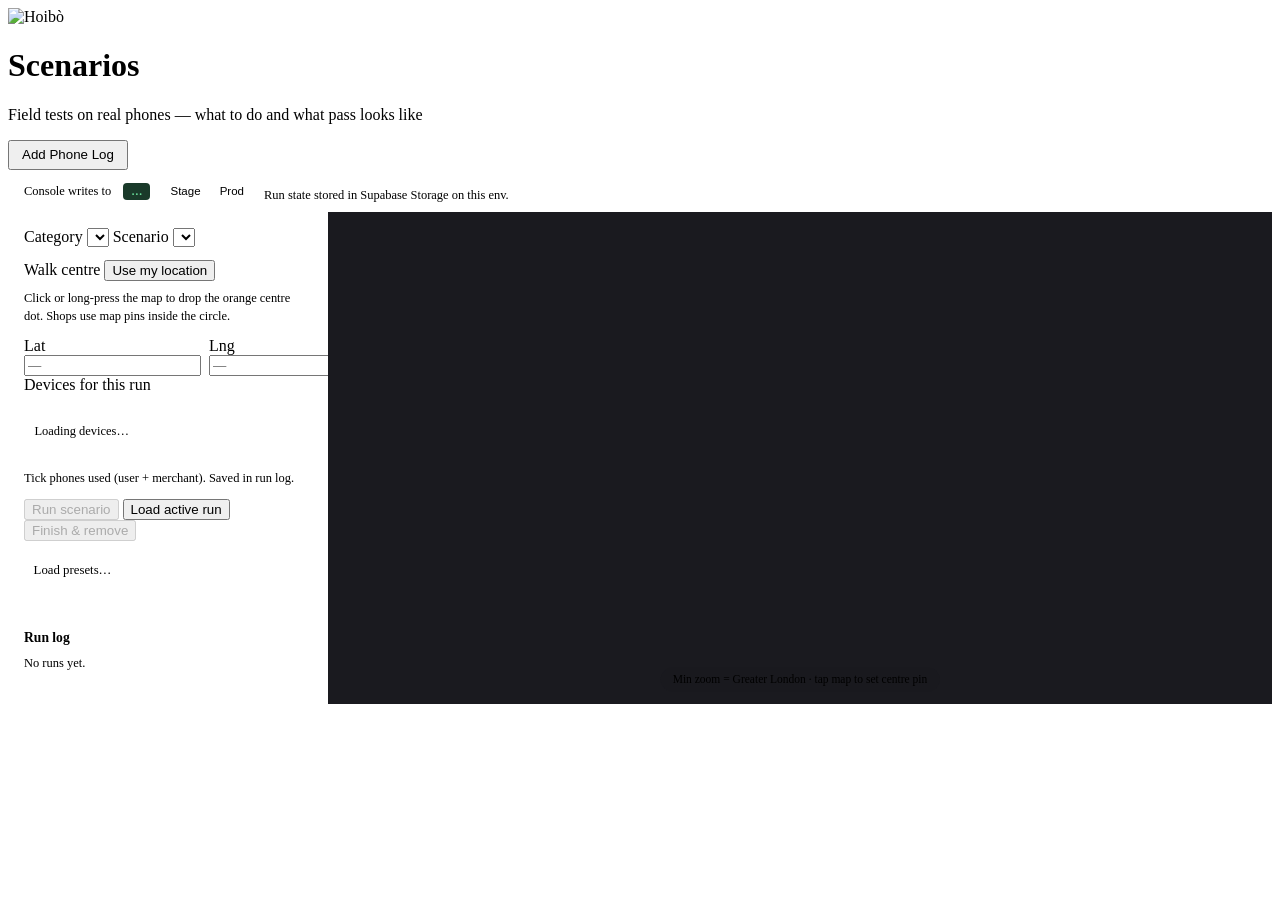
==== commit d3b28051: "Softer Scenarios page subtitle. Co-authored-by: Cursor <cursoragent@cursor.com>" ====
--- a/walk/index.html
+++ b/walk/index.html
@@ -28,7 +28,7 @@
   <meta name="Diffbot" content="noindex, nofollow">
   <meta name="Omgilibot" content="noindex, nofollow">
   <meta name="YouBot" content="noindex, nofollow">
-  <meta name="walk-build" content="20260607092129" />
+  <meta name="walk-build" content="20260607092138" />
   <title>Scenarios — Hoibò Dev Console</title>
   <link rel="icon" href="/hoibo-scenarios/static/pin-orange.svg" type="image/svg+xml" />
   <link rel="apple-touch-icon" href="/hoibo-scenarios/assets/pin-orange.svg" />
@@ -591,7 +591,7 @@
       <img class="brand-logo" src="/hoibo-scenarios/assets/logo-orange.svg" alt="Hoibò" />
       <div>
         <h1>Scenarios</h1>
-        <p>Field acceptance tests — catalog playbook is the spec · tap map for centre</p>
+        <p>Field tests on real phones — what to do and what pass looks like</p>
       </div>
     </div>
     <nav>
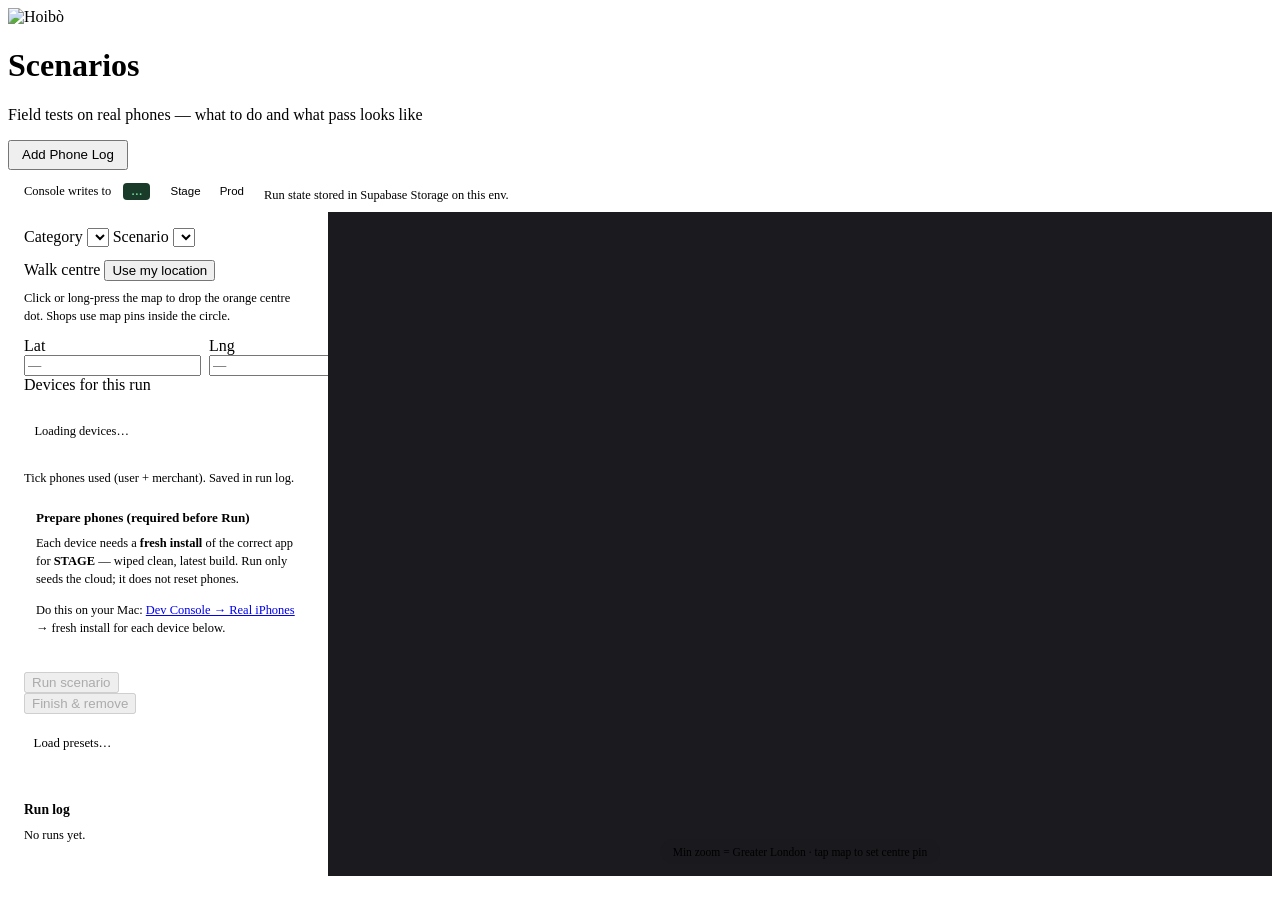
==== commit 0eb5610d: "View-only on Pages — Run and Finish are Mac dev console only. Co-authored-by: Cursor <cursoragent@cu" ====
--- a/walk/index.html
+++ b/walk/index.html
@@ -28,7 +28,7 @@
   <meta name="Diffbot" content="noindex, nofollow">
   <meta name="Omgilibot" content="noindex, nofollow">
   <meta name="YouBot" content="noindex, nofollow">
-  <meta name="walk-build" content="20260607092138" />
+  <meta name="walk-build" content="20260607100840" />
   <title>Scenarios — Hoibò Dev Console</title>
   <link rel="icon" href="/hoibo-scenarios/static/pin-orange.svg" type="image/svg+xml" />
   <link rel="apple-touch-icon" href="/hoibo-scenarios/assets/pin-orange.svg" />
@@ -260,6 +260,22 @@
       cursor: not-allowed;
     }
 
+    .view-only-banner {
+      padding: 0.45rem 1rem;
+      font-size: 0.78rem;
+      background: #1a2a3a;
+      color: #93c5fd;
+      border-bottom: 1px solid var(--border);
+    }
+    .view-only-banner a {
+      color: var(--accent);
+      font-weight: 600;
+    }
+    .view-only-banner.control-mode {
+      background: #1a3a2a;
+      color: #6ee7a0;
+    }
+
     .active-run-banner {
       margin-bottom: 0.75rem;
       padding: 0.65rem 0.75rem;
@@ -355,6 +371,48 @@
     .preset-trace {
       font-size: 0.68rem;
       opacity: 0.65;
+    }
+
+    .phone-prep {
+      margin: 0.75rem 0;
+      padding: 0.65rem 0.75rem;
+      border: 1px solid var(--border);
+      border-radius: var(--radius);
+      background: var(--surface);
+    }
+
+    .phone-prep h4 {
+      font-size: 0.82rem;
+      font-weight: 600;
+      margin: 0 0 0.45rem;
+    }
+
+    .phone-prep-row {
+      display: flex;
+      gap: 0.5rem;
+      align-items: flex-start;
+      font-size: 0.78rem;
+      margin-bottom: 0.4rem;
+      line-height: 1.35;
+    }
+
+    .phone-prep-row input {
+      margin-top: 0.15rem;
+    }
+
+    .phone-prep-status {
+      display: block;
+      font-size: 0.68rem;
+      color: var(--muted);
+      margin-top: 0.1rem;
+    }
+
+    .phone-prep-status.ok {
+      color: var(--success);
+    }
+
+    .phone-prep-status.warn {
+      color: var(--danger);
     }
 
     .playbook .expect {
@@ -608,6 +666,7 @@
     </div>
     <span class="hint" id="walk-env-msg">Run state stored in Supabase Storage on this env.</span>
   </div>
+  <div class="view-only-banner" id="view-only-banner" hidden></div>
   <div class="layout">
     <aside class="panel">
       <div id="scenario-picker-block">
@@ -651,9 +710,15 @@
         </div>
         <p class="hint" id="device-pick-hint">Tick phones used (user + merchant). Saved in run log.</p>
 
+        <div class="phone-prep" id="phone-prep-block">
+          <h4>Prepare phones (required before Run)</h4>
+          <p class="hint mb-2">Each device needs a <strong>fresh install</strong> of the correct app for <strong id="phone-prep-env">STAGE</strong> — wiped clean, latest build. Run only seeds the cloud; it does not reset phones.</p>
+          <p class="hint mb-2">Do this on your Mac: <a href="http://127.0.0.1:8765/" target="_blank" rel="noopener noreferrer">Dev Console → Real iPhones</a> → fresh install for each device below.</p>
+          <div id="phone-prep-list"></div>
+        </div>
+
         <button type="button" class="btn btn-primary" id="btn-run" disabled>Run scenario</button>
         <p class="hint" id="run-hint" hidden></p>
-        <button type="button" class="btn btn-secondary" id="btn-load-run">Load active run</button>
       </div>
 
       <div id="scenario-run-actions">
@@ -741,7 +806,13 @@
 
     (function () {
       const h = location.hostname;
-      if ((h === "127.0.0.1" || h === "localhost") && !location.search.includes("local=1")) {
+      const onDevConsole =
+        (h === "127.0.0.1" || h === "localhost") && location.port === "8765";
+      if (
+        (h === "127.0.0.1" || h === "localhost") &&
+        !onDevConsole &&
+        !location.search.includes("local=1")
+      ) {
         location.replace("https://angelorepole.github.io/hoibo-scenarios/walk/");
       }
     })();
@@ -757,6 +828,7 @@
     let consoleEnvLabel = "STAGE";
     let consoleEnvSlug = "stage";
     let currentRun = null;
+    let deviceBuildState = null;
     let map;
     let centerMarker = null;
     let radiusCircle = null;
@@ -770,6 +842,7 @@
     let lastPlaybook = { steps: [], expects: [], multiDay: false };
 
     const DEVICES_PICK_KEY = "walk_scenario_device_slots";
+    const PHONE_PREP_KEY = "walk_scenario_phone_prep";
     /** Locked in every run for this env — iPad on Stage, AR14 on Prod. */
     const ALWAYS_ON_BY_ENV = {
       stage: ["merchant-ipad"],
@@ -852,6 +925,144 @@
     function resetOptionalDevicePick() {
       localStorage.removeItem(devicePickStorageKey());
       renderDevicePick();
+    }
+
+    function phonePrepStorageKey() {
+      return `${PHONE_PREP_KEY}_${consoleEnvSlug}`;
+    }
+
+    function selectedDeviceSlotsForPrep() {
+      const locked = alwaysOnSlots();
+      const boxes = el("device-pick").querySelectorAll('input[type="checkbox"]:checked');
+      return [...new Set([...locked, ...[...boxes].map((b) => b.value)])];
+    }
+
+    function loadPhonePrepState() {
+      try {
+        return JSON.parse(sessionStorage.getItem(phonePrepStorageKey()) || "{}");
+      } catch (_) {
+        return {};
+      }
+    }
+
+    function savePhonePrepState(state) {
+      sessionStorage.setItem(phonePrepStorageKey(), JSON.stringify(state));
+    }
+
+    function clearPhonePrepForSlots(removedSlots) {
+      const state = loadPhonePrepState();
+      removedSlots.forEach((s) => delete state[s]);
+      savePhonePrepState(state);
+    }
+
+    function deviceBuildStatusForSlot(slot) {
+      if (!deviceBuildState?.ok) return null;
+      return deviceBuildState.devices.find((d) => d.slot === slot) || null;
+    }
+
+    async function loadDeviceBuildsIfLocal() {
+      if (typeof window.__hostedScenariosApi === "function") return;
+      try {
+        const res = await fetch("/api/device-builds", { cache: "no-store" });
+        deviceBuildState = await res.json();
+      } catch (_) {
+        deviceBuildState = null;
+      }
+    }
+
+    function phonePrepStatusHtml(slot) {
+      const hit = deviceBuildStatusForSlot(slot);
+      if (!hit) return "";
+      if (!hit.configured) return "";
+      if (!hit.installed || hit.missing) {
+        return `<span class="phone-prep-status warn">Mac: app not installed — run fresh install</span>`;
+      }
+      if (hit.behind) {
+        return `<span class="phone-prep-status warn">Mac: ${hit.installed} installed — behind latest ${hit.latest}</span>`;
+      }
+      return `<span class="phone-prep-status ok">Mac: ${hit.installed} installed (latest)</span>`;
+    }
+
+    function renderPhonePrep() {
+      const block = el("phone-prep-block");
+      const list = el("phone-prep-list");
+      const envLabel = el("phone-prep-env");
+      if (envLabel) envLabel.textContent = consoleEnvLabel;
+      if (!block || !list) return;
+      if (currentRun) {
+        block.hidden = true;
+        return;
+      }
+      block.hidden = false;
+      const slots = selectedDeviceSlotsForPrep();
+      const state = loadPhonePrepState();
+      if (!slots.length) {
+        list.innerHTML = `<p class="hint mb-0">Tick at least one phone above.</p>`;
+        return;
+      }
+      list.innerHTML = slots
+        .map((slot) => {
+          const d = registryDevices.find((x) => String(x.slot) === String(slot));
+          const name = d?.name || slot;
+          const roles = (d?.roles || []).join(" + ") || "device";
+          const checked = state[slot] ? " checked" : "";
+          const status = phonePrepStatusHtml(slot);
+          return `<label class="phone-prep-row"><input type="checkbox" data-phone-prep="${slot}"${checked} /><span><strong>${name}</strong> (${roles})<br /><span class="hint">Fresh ${consoleEnvLabel} install — welcome screen on first open</span>${status}</span></label>`;
+        })
+        .join("");
+      list.querySelectorAll("input[data-phone-prep]").forEach((inp) => {
+        inp.onchange = () => {
+          const st = loadPhonePrepState();
+          if (inp.checked) st[inp.dataset.phonePrep] = true;
+          else delete st[inp.dataset.phonePrep];
+          savePhonePrepState(st);
+          updateRunButtons();
+        };
+      });
+      // Mac: auto-check when build verified
+      if (deviceBuildState?.ok) {
+        const st = loadPhonePrepState();
+        let changed = false;
+        slots.forEach((slot) => {
+          const hit = deviceBuildStatusForSlot(slot);
+          if (hit?.installed && !hit.behind && !hit.missing) {
+            if (!st[slot]) {
+              st[slot] = true;
+              changed = true;
+            }
+          }
+        });
+        if (changed) {
+          savePhonePrepState(st);
+          list.querySelectorAll("input[data-phone-prep]").forEach((inp) => {
+            if (st[inp.dataset.phonePrep]) inp.checked = true;
+          });
+        }
+      }
+    }
+
+    function phonesReadyForRun() {
+      const slots = selectedDeviceSlotsForPrep();
+      if (!slots.length) {
+        return { ok: false, reason: "Tick at least one phone for this run." };
+      }
+      const state = loadPhonePrepState();
+      if (!slots.every((s) => state[s])) {
+        return { ok: false, reason: "Confirm fresh install for every phone in Prepare phones." };
+      }
+      if (deviceBuildState?.ok) {
+        for (const slot of slots) {
+          const hit = deviceBuildStatusForSlot(slot);
+          if (hit?.configured && (hit.missing || hit.behind || !hit.installed)) {
+            const name = registryDevices.find((d) => d.slot === slot)?.name || slot;
+            return {
+              ok: false,
+              reason: `${name} — fresh install needed on Mac (missing or old build).`,
+            };
+          }
+        }
+      }
+      return { ok: true };
     }
 
     function devicesForPicker() {
@@ -891,13 +1102,22 @@
         consoleEnvSlug === "prod"
           ? "AR14 is always in Prod runs."
           : "iPad is always in Stage runs (merchant).";
-      hint.textContent = `${alwaysName} Tick customer phone(s) you reinstalled for this run. Saved in run log.`;
+      hint.textContent = `${alwaysName} Tick every phone used in this test.`;
       box.querySelectorAll("input:not(:disabled)").forEach((input) => {
         input.onchange = () => {
           persistOptionalDevicePick();
           syncRunDevices();
+          const slots = new Set(selectedDeviceSlotsForPrep());
+          const st = loadPhonePrepState();
+          Object.keys(st).forEach((s) => {
+            if (!slots.has(s)) delete st[s];
+          });
+          savePhonePrepState(st);
+          renderPhonePrep();
+          updateRunButtons();
         };
       });
+      renderPhonePrep();
     }
 
     function applyRunDevicesToPick(devices) {
@@ -1024,7 +1244,9 @@
     }
 
     function updateRunUiMode() {
+      applyConsoleModeBanner();
       const active = !!currentRun;
+      const hosted = isHostedConsole();
       const picker = el("scenario-picker-block");
       const setup = el("scenario-setup-block");
       const banner = el("scenario-active-banner");
@@ -1032,18 +1254,43 @@
       const history = el("run-history");
       const categorySel = el("category");
       const presetSel = el("preset");
-
-      if (picker) picker.hidden = active;
-      if (setup) setup.hidden = active;
-      if (actions) actions.hidden = !active;
-      if (banner) banner.hidden = !active;
-      if (history) history.hidden = active;
-
-      if (categorySel) categorySel.disabled = active || isSeeding;
-      if (presetSel) presetSel.disabled = active || isSeeding;
+      const playbook = el("playbook-preview");
+
+      if (hosted && !active) {
+        if (picker) picker.hidden = true;
+        if (setup) setup.hidden = true;
+        if (actions) actions.hidden = true;
+        if (playbook) playbook.hidden = true;
+        if (banner) banner.hidden = true;
+        if (history) history.hidden = false;
+      } else {
+        if (picker) picker.hidden = active;
+        if (setup) setup.hidden = active || hosted;
+        if (actions) actions.hidden = !active;
+        if (banner) banner.hidden = !active;
+        if (history) history.hidden = active;
+        if (playbook && !active) playbook.hidden = false;
+      }
+
+      const phonePrep = el("phone-prep-block");
+      if (phonePrep) phonePrep.hidden = active || hosted;
+
+      const runBtn = el("btn-run");
+      const cleanupBtn = el("btn-cleanup");
+      const abandonBtn = el("btn-abandon");
+      if (runBtn) runBtn.hidden = hosted;
+      if (cleanupBtn) cleanupBtn.hidden = hosted;
+      if (abandonBtn) abandonBtn.hidden = hosted || !active;
+      if (el("redeem-phone-block")) {
+        el("redeem-phone-block").hidden = hosted || !active;
+      }
+      el("btn-gps")?.toggleAttribute("disabled", hosted || active);
+
+      if (categorySel) categorySel.disabled = active || isSeeding || (hosted && !active);
+      if (presetSel) presetSel.disabled = active || isSeeding || (hosted && !active);
 
       el("walk-env-btns")?.querySelectorAll("button").forEach((btn) => {
-        btn.disabled = active;
+        btn.disabled = active && canControlRuns();
       });
 
       if (active && banner) {
@@ -1078,6 +1325,16 @@
       const abandonBtn = el("btn-abandon");
       const hint = el("run-hint");
       const env = consoleEnvLabel || "STAGE";
+      if (!canControlRuns()) {
+        if (hint) {
+          hint.hidden = false;
+          hint.textContent = currentRun
+            ? "Follow the playbook and check logs. Finish the run on your Mac when done."
+            : "No active run — open Mac Dev Console → Walk scenarios to start one.";
+        }
+        updateRunUiMode();
+        return;
+      }
       if (isSeeding) {
         runBtn.disabled = true;
         runBtn.textContent = `Seeding ${env}…`;
@@ -1090,7 +1347,7 @@
       runBtn.textContent = currentRun
         ? "Finish current run first"
         : `Run scenario on ${env} (wipes prior WALK·)`;
-      runBtn.disabled = !hasCenter || !!currentRun;
+      runBtn.disabled = !hasCenter || !!currentRun || !phonesReadyForRun().ok;
       cleanupBtn.disabled = !currentRun;
       if (abandonBtn) {
         abandonBtn.hidden = !currentRun;
@@ -1105,8 +1362,10 @@
           `Run ${currentRun.short_id} is live. Follow the playbook, then Finish & remove (or Abandon). You cannot start another until this one is closed.`;
       } else {
         hint.hidden = false;
-        hint.textContent =
-          "Before Run: fresh app install on ticked phones (Mac → refresh-stage-phones.sh or prod install). Run wipes the cloud DB only — not on-device memory.";
+        const prep = phonesReadyForRun();
+        hint.textContent = prep.ok
+          ? `Phones prepared — Run seeds test shops on ${env} at your map centre.`
+          : prep.reason;
       }
       updateRunUiMode();
     }
@@ -1187,7 +1446,7 @@
       window.addEventListener("resize", refreshMapSize);
 
       map.on("click", (e) => {
-        if (currentRun) return;
+        if (currentRun || !canControlRuns()) return;
         if (suppressNextClick) {
           suppressNextClick = false;
           return;
@@ -1446,6 +1705,29 @@
 
     function isHostedConsole() {
       return typeof window.__hostedScenariosApi === "function";
+    }
+
+    /** Run / Finish / Abandon / phone prep — Mac dev console only. Hosted site is view + log check. */
+    function canControlRuns() {
+      return !isHostedConsole();
+    }
+
+    function applyConsoleModeBanner() {
+      const banner = el("view-only-banner");
+      if (!banner) return;
+      if (canControlRuns()) {
+        banner.hidden = false;
+        banner.className = "view-only-banner control-mode";
+        banner.innerHTML =
+          "Mac console — you can <strong>Run</strong>, prepare phones, and <strong>Finish</strong> scenarios here.";
+        return;
+      }
+      banner.hidden = false;
+      banner.className = "view-only-banner";
+      banner.innerHTML =
+        "View only — follow the active run, map, and log check. " +
+        "<strong>Run</strong> and <strong>Finish</strong> need the Mac Dev Console " +
+        '(<a href="http://127.0.0.1:8765/walk/" target="_blank" rel="noopener noreferrer">127.0.0.1:8765/walk</a>).';
     }
 
     function normalizePhone(p) {
@@ -1734,8 +2016,17 @@
     }
 
     async function runScenario() {
+      if (!canControlRuns()) {
+        setStatus("Run is Mac-only — open Dev Console → Walk scenarios.", false);
+        return;
+      }
       if (!hasCenter) {
         setStatus("Set centre pin first — tap map or GPS.", false);
+        return;
+      }
+      const prep = phonesReadyForRun();
+      if (!prep.ok) {
+        setStatus(prep.reason, false);
         return;
       }
       if (currentRun) {
@@ -1806,10 +2097,6 @@
       }
     }
 
-    async function loadActiveRun() {
-      await tryLoadActiveRun({ silent: false });
-    }
-
     async function setConsoleTarget(target) {
       await api("/api/environment/target", {
         method: "POST",
@@ -1857,11 +2144,11 @@
       }
     }
 
-    async function loadLastRun() {
-      return loadActiveRun();
-    }
-
     async function cleanupRun() {
+      if (!canControlRuns()) {
+        setStatus("Finish is Mac-only — open Dev Console → Walk scenarios.", false);
+        return;
+      }
       if (!currentRun) { setStatus("Nothing to remove.", false); return; }
       const outcomeRaw = prompt(
         "Finish run — outcome?\n\npass · fail · partial · (blank = unknown)",
@@ -1894,6 +2181,10 @@
     }
 
     async function abandonRun() {
+      if (!canControlRuns()) {
+        setStatus("Abandon is Mac-only — open Dev Console → Walk scenarios.", false);
+        return;
+      }
       if (!currentRun) return;
       const notes = prompt("Why abandon? (optional)") || undefined;
       const wipe = confirm("Also remove seeded shops from DB?\n\nOK = wipe DB · Cancel = keep seed for retry");
@@ -2041,7 +2332,6 @@
     el("btn-fetch-cloud-log").onclick = fetchCloudLog;
 
     el("btn-run").onclick = runScenario;
-    el("btn-load-run").onclick = loadLastRun;
     el("btn-cleanup").onclick = cleanupRun;
     el("btn-abandon").onclick = abandonRun;
 
@@ -2089,16 +2379,25 @@
         el("map-hint").textContent = `Min zoom ≈ Greater London · ${radiusM} m shop radius · console → ${consoleEnvLabel}`;
         fillPresets();
 
+        await loadDeviceBuildsIfLocal();
+
         const savedCenter = localStorage.getItem(CENTER_KEY);
         if (savedCenter) {
           const c = JSON.parse(savedCenter);
           setCenter(c.lat, c.lng);
         }
 
-        setStatus(`Pick scenario → set centre → Run on ${consoleEnvLabel}.`, true);
+        const loadedActive = await tryLoadActiveRun({ silent: true });
+        setStatus(
+          canControlRuns()
+            ? `Pick scenario → prepare phones → Run on ${consoleEnvLabel}.`
+            : loadedActive
+              ? `Active run on ${consoleEnvLabel} — follow playbook, check logs. Finish on Mac.`
+              : `No active run on ${consoleEnvLabel}. Start from Mac Dev Console.`,
+          true,
+        );
         updateRunButtons();
         await loadRunHistory();
-        await tryLoadActiveRun({ silent: true });
         refreshMapSize();
       } catch (e) {
         setStatus(String(e.message || e), false);
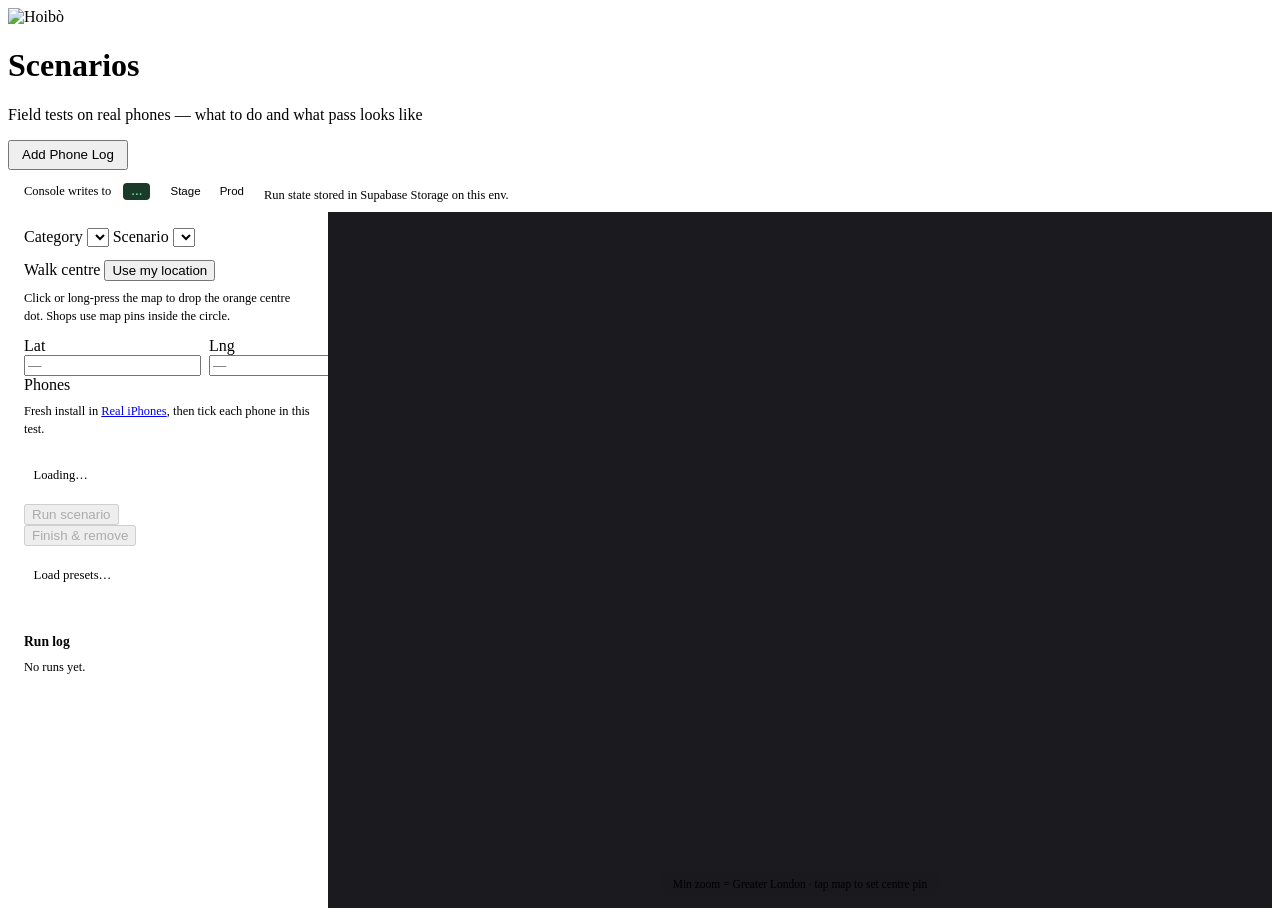
==== commit a25169cb: "Deploy Scenarios site from hoibo-admin local" ====
--- a/walk/index.html
+++ b/walk/index.html
@@ -28,7 +28,7 @@
   <meta name="Diffbot" content="noindex, nofollow">
   <meta name="Omgilibot" content="noindex, nofollow">
   <meta name="YouBot" content="noindex, nofollow">
-  <meta name="walk-build" content="20260607100840" />
+  <meta name="walk-build" content="20260607103009" />
   <title>Scenarios — Hoibò Dev Console</title>
   <link rel="icon" href="/hoibo-scenarios/static/pin-orange.svg" type="image/svg+xml" />
   <link rel="apple-touch-icon" href="/hoibo-scenarios/assets/pin-orange.svg" />
@@ -39,6 +39,12 @@
   <link href="https://fonts.googleapis.com/css2?family=DM+Sans:wght@400;500;600&display=swap" rel="stylesheet" />
   <link rel="stylesheet" href="/hoibo-scenarios/static/css/console.css" />
   <style>
+    body {
+      min-height: 100vh;
+      display: flex;
+      flex-direction: column;
+    }
+
     header nav a {
       color: var(--accent);
       text-decoration: none;
@@ -151,6 +157,57 @@
       display: grid;
       grid-template-columns: 1fr 1fr;
       gap: 0.5rem;
+    }
+
+    .phone-rows {
+      margin-top: 0.35rem;
+      border: 1px solid var(--border);
+      border-radius: var(--radius);
+      padding: 0.45rem 0.6rem;
+      background: var(--surface);
+    }
+
+    .phone-row {
+      display: grid;
+      grid-template-columns: auto 1fr;
+      align-items: center;
+      column-gap: 0.45rem;
+      font-size: 0.84rem;
+      line-height: 1.3;
+      margin-bottom: 0.35rem;
+      cursor: pointer;
+    }
+
+    .phone-row:last-child {
+      margin-bottom: 0;
+    }
+
+    .phone-row input {
+      margin: 0;
+    }
+
+    .phone-row-locked {
+      opacity: 0.95;
+    }
+
+    .phone-row .phone-warn {
+      color: #f0a0a0;
+      font-size: 0.72rem;
+    }
+
+    .phone-row-locked input:disabled {
+      opacity: 1;
+      cursor: default;
+    }
+
+    .phone-row-locked .phone-locked-tag {
+      color: var(--muted);
+      font-size: 0.72rem;
+    }
+
+    .status:empty,
+    .status.idle {
+      display: none;
     }
 
     .device-pick {
@@ -654,7 +711,6 @@
     </div>
     <nav>
       <button type="button" class="btn btn-secondary font-sm mr-2" id="btn-open-log-modal" style="width: auto; padding: 0.35rem 0.75rem;">Add Phone Log</button>
-      
     </nav>
   </header>
   <div class="env-strip" id="env-strip">
@@ -704,17 +760,10 @@
           <div><label for="lng" class="form-label">Lng</label><input id="lng" type="number" step="any" readonly placeholder="—" /></div>
         </div>
 
-        <label class="form-label">Devices for this run</label>
-        <div class="device-pick" id="device-pick">
-          <p class="hint">Loading devices…</p>
-        </div>
-        <p class="hint" id="device-pick-hint">Tick phones used (user + merchant). Saved in run log.</p>
-
-        <div class="phone-prep" id="phone-prep-block">
-          <h4>Prepare phones (required before Run)</h4>
-          <p class="hint mb-2">Each device needs a <strong>fresh install</strong> of the correct app for <strong id="phone-prep-env">STAGE</strong> — wiped clean, latest build. Run only seeds the cloud; it does not reset phones.</p>
-          <p class="hint mb-2">Do this on your Mac: <a href="http://127.0.0.1:8765/" target="_blank" rel="noopener noreferrer">Dev Console → Real iPhones</a> → fresh install for each device below.</p>
-          <div id="phone-prep-list"></div>
+        <label class="form-label">Phones</label>
+        <p class="hint mb-1" id="phones-hint">Fresh install in <a href="http://127.0.0.1:8765/" target="_blank" rel="noopener noreferrer">Real iPhones</a>, then tick each phone in this test.</p>
+        <div class="phone-rows" id="phone-rows">
+          <p class="hint mb-0">Loading…</p>
         </div>
 
         <button type="button" class="btn btn-primary" id="btn-run" disabled>Run scenario</button>
@@ -889,8 +938,9 @@
     }
 
     function selectedDevices() {
-      const boxes = el("device-pick").querySelectorAll('input[type="checkbox"]:checked');
+      const boxes = el("phone-rows").querySelectorAll('input[data-phone-slot]:checked');
       const slots = new Set([...boxes].map((b) => b.value));
+      alwaysOnSlots().forEach((s) => slots.add(String(s)));
       return registryDevices.filter((d) => slots.has(String(d.slot)));
     }
 
@@ -916,7 +966,7 @@
 
     function persistOptionalDevicePick() {
       const locked = new Set(alwaysOnSlots());
-      const slots = [...el("device-pick").querySelectorAll("input:checked")]
+      const slots = [...el("phone-rows").querySelectorAll("input[data-phone-slot]:checked")]
         .map((i) => i.value)
         .filter((s) => !locked.has(String(s)));
       localStorage.setItem(devicePickStorageKey(), JSON.stringify(slots));
@@ -933,8 +983,10 @@
 
     function selectedDeviceSlotsForPrep() {
       const locked = alwaysOnSlots();
-      const boxes = el("device-pick").querySelectorAll('input[type="checkbox"]:checked');
-      return [...new Set([...locked, ...[...boxes].map((b) => b.value)])];
+      const optional = [...el("phone-rows").querySelectorAll("input[data-phone-slot]:checked")].map(
+        (b) => b.value,
+      );
+      return [...new Set([...locked, ...optional])];
     }
 
     function loadPhonePrepState() {
@@ -972,95 +1024,76 @@
 
     function phonePrepStatusHtml(slot) {
       const hit = deviceBuildStatusForSlot(slot);
-      if (!hit) return "";
-      if (!hit.configured) return "";
+      if (!hit?.configured) return "";
       if (!hit.installed || hit.missing) {
-        return `<span class="phone-prep-status warn">Mac: app not installed — run fresh install</span>`;
+        return `<span class="phone-warn">Not installed — fresh install in Real iPhones</span>`;
       }
       if (hit.behind) {
-        return `<span class="phone-prep-status warn">Mac: ${hit.installed} installed — behind latest ${hit.latest}</span>`;
-      }
-      return `<span class="phone-prep-status ok">Mac: ${hit.installed} installed (latest)</span>`;
-    }
-
-    function renderPhonePrep() {
-      const block = el("phone-prep-block");
-      const list = el("phone-prep-list");
-      const envLabel = el("phone-prep-env");
-      if (envLabel) envLabel.textContent = consoleEnvLabel;
-      if (!block || !list) return;
-      if (currentRun) {
-        block.hidden = true;
+        return `<span class="phone-warn">Build ${hit.installed} — update to ${hit.latest}</span>`;
+      }
+      return "";
+    }
+
+    function setPhonePrep(slot, ready) {
+      const st = loadPhonePrepState();
+      if (ready) st[slot] = true;
+      else delete st[slot];
+      savePhonePrepState(st);
+    }
+
+    function renderPhoneRows() {
+      const box = el("phone-rows");
+      const hint = el("phones-hint");
+      if (!box) return;
+      if (currentRun) return;
+      const visible = devicesForPicker();
+      if (!registryDevices.length) {
+        box.innerHTML = `<p class="hint mb-0">No devices.json</p>`;
         return;
       }
-      block.hidden = false;
-      const slots = selectedDeviceSlotsForPrep();
-      const state = loadPhonePrepState();
-      if (!slots.length) {
-        list.innerHTML = `<p class="hint mb-0">Tick at least one phone above.</p>`;
+      if (!visible.length) {
+        box.innerHTML = `<p class="hint mb-0">No phones for ${consoleEnvLabel}.</p>`;
         return;
       }
-      list.innerHTML = slots
-        .map((slot) => {
-          const d = registryDevices.find((x) => String(x.slot) === String(slot));
-          const name = d?.name || slot;
-          const roles = (d?.roles || []).join(" + ") || "device";
-          const checked = state[slot] ? " checked" : "";
-          const status = phonePrepStatusHtml(slot);
-          return `<label class="phone-prep-row"><input type="checkbox" data-phone-prep="${slot}"${checked} /><span><strong>${name}</strong> (${roles})<br /><span class="hint">Fresh ${consoleEnvLabel} install — welcome screen on first open</span>${status}</span></label>`;
+      const locked = new Set(alwaysOnSlots());
+      const saved = new Set(savedOptionalDeviceSlots());
+      const prep = loadPhonePrepState();
+      locked.forEach((slot) => {
+        prep[slot] = true;
+      });
+      savePhonePrepState(prep);
+      box.innerHTML = visible
+        .map((d) => {
+          const slot = String(d.slot);
+          const isLocked = locked.has(slot);
+          const warn = phonePrepStatusHtml(slot);
+          if (isLocked) {
+            return `<label class="phone-row phone-row-locked"><input type="checkbox" checked disabled aria-label="${d.name} always in run" /><span>${d.name} <span class="phone-locked-tag">· always in run</span>${warn ? `<br />${warn}` : ""}</span></label>`;
+          }
+          const checked = saved.has(slot) ? " checked" : "";
+          return `<label class="phone-row"><input type="checkbox" data-phone-slot="${slot}" value="${slot}"${checked} /><span>${d.name}${warn ? `<br />${warn}` : ""}</span></label>`;
         })
         .join("");
-      list.querySelectorAll("input[data-phone-prep]").forEach((inp) => {
+      if (hint) {
+        hint.hidden = false;
+      }
+      box.querySelectorAll("input[data-phone-slot]").forEach((inp) => {
         inp.onchange = () => {
-          const st = loadPhonePrepState();
-          if (inp.checked) st[inp.dataset.phonePrep] = true;
-          else delete st[inp.dataset.phonePrep];
-          savePhonePrepState(st);
+          persistOptionalDevicePick();
+          setPhonePrep(inp.value, inp.checked);
+          syncRunDevices();
           updateRunButtons();
         };
       });
-      // Mac: auto-check when build verified
-      if (deviceBuildState?.ok) {
-        const st = loadPhonePrepState();
-        let changed = false;
-        slots.forEach((slot) => {
-          const hit = deviceBuildStatusForSlot(slot);
-          if (hit?.installed && !hit.behind && !hit.missing) {
-            if (!st[slot]) {
-              st[slot] = true;
-              changed = true;
-            }
-          }
-        });
-        if (changed) {
-          savePhonePrepState(st);
-          list.querySelectorAll("input[data-phone-prep]").forEach((inp) => {
-            if (st[inp.dataset.phonePrep]) inp.checked = true;
-          });
-        }
-      }
+      // Sync prep checkboxes for optional phones already ticked
+      box.querySelectorAll("input[data-phone-slot]:checked").forEach((inp) => {
+        setPhonePrep(inp.value, true);
+      });
     }
 
     function phonesReadyForRun() {
-      const slots = selectedDeviceSlotsForPrep();
-      if (!slots.length) {
-        return { ok: false, reason: "Tick at least one phone for this run." };
-      }
-      const state = loadPhonePrepState();
-      if (!slots.every((s) => state[s])) {
-        return { ok: false, reason: "Confirm fresh install for every phone in Prepare phones." };
-      }
-      if (deviceBuildState?.ok) {
-        for (const slot of slots) {
-          const hit = deviceBuildStatusForSlot(slot);
-          if (hit?.configured && (hit.missing || hit.behind || !hit.installed)) {
-            const name = registryDevices.find((d) => d.slot === slot)?.name || slot;
-            return {
-              ok: false,
-              reason: `${name} — fresh install needed on Mac (missing or old build).`,
-            };
-          }
-        }
+      if (!selectedDevices().length) {
+        return { ok: false, reason: "Tick at least one phone." };
       }
       return { ok: true };
     }
@@ -1072,59 +1105,14 @@
     }
 
     function renderDevicePick() {
-      const box = el("device-pick");
-      const hint = el("device-pick-hint");
-      const visible = devicesForPicker();
-      if (!registryDevices.length) {
-        box.innerHTML = `<p class="hint">No devices.json — copy devices.json.example</p>`;
-        hint.textContent = "Tick phones used (user + merchant). Saved in run log.";
-        return;
-      }
-      if (!visible.length) {
-        box.innerHTML = `<p class="hint">No phones for ${consoleEnvLabel}. Add one in devices.json with backend_env "${consoleEnvSlug}".</p>`;
-        hint.textContent = `Showing ${consoleEnvLabel} phones only — switch env for other lanes.`;
-        return;
-      }
-      const locked = new Set(alwaysOnSlots());
-      const saved = new Set(savedOptionalDeviceSlots());
-      box.innerHTML = visible
-        .map((d) => {
-          const roles = (d.roles || []).join(" + ") || "device";
-          const slot = String(d.slot);
-          const isLocked = locked.has(slot);
-          const checked = isLocked || saved.has(slot) ? " checked" : "";
-          const disabled = isLocked ? " disabled" : "";
-          const labelClass = isLocked ? ' class="device-always"' : "";
-          return `<label${labelClass}><input type="checkbox" value="${d.slot}" data-device-slot="${d.slot}"${checked}${disabled} /><span>${d.name}<br /><span class="device-meta">${roles}${isLocked ? " · always in run" : ""}</span></span></label>`;
-        })
-        .join("");
-      const alwaysName =
-        consoleEnvSlug === "prod"
-          ? "AR14 is always in Prod runs."
-          : "iPad is always in Stage runs (merchant).";
-      hint.textContent = `${alwaysName} Tick every phone used in this test.`;
-      box.querySelectorAll("input:not(:disabled)").forEach((input) => {
-        input.onchange = () => {
-          persistOptionalDevicePick();
-          syncRunDevices();
-          const slots = new Set(selectedDeviceSlotsForPrep());
-          const st = loadPhonePrepState();
-          Object.keys(st).forEach((s) => {
-            if (!slots.has(s)) delete st[s];
-          });
-          savePhonePrepState(st);
-          renderPhonePrep();
-          updateRunButtons();
-        };
-      });
-      renderPhonePrep();
+      renderPhoneRows();
     }
 
     function applyRunDevicesToPick(devices) {
       const locked = new Set(alwaysOnSlots());
       const slots = new Set((devices || []).map((d) => String(d.slot)));
       locked.forEach((s) => slots.add(String(s)));
-      el("device-pick").querySelectorAll("input").forEach((input) => {
+      el("phone-rows").querySelectorAll("input[data-phone-slot]").forEach((input) => {
         input.checked = slots.has(input.value);
       });
       localStorage.setItem(
@@ -1188,9 +1176,10 @@
             </tr>`;
           })
           .join("");
-      } catch (_) {
+      } catch (e) {
         empty.hidden = false;
         empty.textContent = `Could not load run log for ${consoleEnvLabel}.`;
+        setStatus(String(e.message || e), false);
       }
     }
 
@@ -1272,8 +1261,10 @@
         if (playbook && !active) playbook.hidden = false;
       }
 
-      const phonePrep = el("phone-prep-block");
-      if (phonePrep) phonePrep.hidden = active || hosted;
+      const phoneRows = el("phone-rows");
+      if (phoneRows) phoneRows.hidden = active || hosted;
+      const phonesHint = el("phones-hint");
+      if (phonesHint) phonesHint.hidden = active || hosted;
 
       const runBtn = el("btn-run");
       const cleanupBtn = el("btn-cleanup");
@@ -1311,12 +1302,17 @@
 
       const mapHint = el("map-hint");
       if (mapHint) {
-        mapHint.textContent = active
-          ? "Active run — walk the pins · tap a shop for test redeem"
-          : "Min zoom = Greater London · tap map to set centre pin";
+        if (active) {
+          mapHint.textContent = "Active run — walk the pins · tap a shop for test redeem";
+        } else if (hosted) {
+          mapHint.textContent = "No active run — map fills when Mac starts a scenario.";
+        } else {
+          mapHint.textContent = "Min zoom = Greater London · tap map to set centre pin";
+        }
       }
 
       updatePlaybookHeading();
+      requestAnimationFrame(() => refreshMapSize());
     }
 
     function updateRunButtons() {
@@ -1364,13 +1360,18 @@
         hint.hidden = false;
         const prep = phonesReadyForRun();
         hint.textContent = prep.ok
-          ? `Phones prepared — Run seeds test shops on ${env} at your map centre.`
+          ? `Ready — Run seeds test shops on ${env}.`
           : prep.reason;
       }
       updateRunUiMode();
     }
 
     function setStatus(msg, ok) {
+      if (!msg) {
+        statusEl.textContent = "";
+        statusEl.className = "status idle";
+        return;
+      }
       statusEl.textContent = msg;
       statusEl.className = "status" + (ok === true ? " ok" : ok === false ? " err" : "");
     }
@@ -1494,6 +1495,25 @@
       container.addEventListener("touchcancel", clear, { passive: true });
     }
 
+    function clearDraftMapOverlays() {
+      if (centerMarker) {
+        map.removeLayer(centerMarker);
+        centerMarker = null;
+      }
+      if (radiusCircle) {
+        map.removeLayer(radiusCircle);
+        radiusCircle = null;
+      }
+      hasCenter = false;
+      if (el("lat")) el("lat").value = "";
+      if (el("lng")) el("lng").value = "";
+    }
+
+    function resetMapViewDefault() {
+      clearDraftMapOverlays();
+      map.setView([51.5074, -0.2214], 13);
+    }
+
     function drawRadiusCircle(lat, lng) {
       if (radiusCircle) map.removeLayer(radiusCircle);
       radiusCircle = L.circle([lat, lng], {
@@ -1511,7 +1531,9 @@
       hasCenter = true;
       el("lat").value = p.lat.toFixed(6);
       el("lng").value = p.lng.toFixed(6);
-      localStorage.setItem(CENTER_KEY, JSON.stringify({ lat: p.lat, lng: p.lng }));
+      if (!opts.skipPersist) {
+        localStorage.setItem(CENTER_KEY, JSON.stringify({ lat: p.lat, lng: p.lng }));
+      }
       updateRunButtons();
 
       if (centerMarker) map.removeLayer(centerMarker);
@@ -1724,10 +1746,13 @@
       }
       banner.hidden = false;
       banner.className = "view-only-banner";
+      const buildMeta = document.querySelector('meta[name="walk-build"]');
+      const buildTag = buildMeta ? ` · build ${buildMeta.content}` : "";
       banner.innerHTML =
         "View only — follow the active run, map, and log check. " +
         "<strong>Run</strong> and <strong>Finish</strong> need the Mac Dev Console " +
-        '(<a href="http://127.0.0.1:8765/walk/" target="_blank" rel="noopener noreferrer">127.0.0.1:8765/walk</a>).';
+        '(<a href="http://127.0.0.1:8765/walk/" target="_blank" rel="noopener noreferrer">127.0.0.1:8765/walk</a>).' +
+        buildTag;
     }
 
     function normalizePhone(p) {
@@ -2120,6 +2145,7 @@
       updateRunButtons();
       await loadRunHistory();
       const loaded = await tryLoadActiveRun({ silent: true });
+      if (!loaded && !canControlRuns()) resetMapViewDefault();
       setStatus(
         loaded
           ? `Console target → ${consoleEnvLabel}. Active run loaded.`
@@ -2368,9 +2394,15 @@
 
         catalog = catalogRes.catalog;
         const rawList = catalogRes.scenarios || catalog.scenarios || [];
-        const copy = typeof ScenarioDisplay !== "undefined" ? await ScenarioDisplay.loadHumanCopy() : {};
+        const hostedApi = typeof window.__hostedScenariosApi === "function";
+        const copy =
+          typeof ScenarioDisplay !== "undefined" && hostedApi
+            ? await ScenarioDisplay.loadHumanCopy()
+            : {};
         scenarioList = rawList.map((s) =>
-          typeof ScenarioDisplay !== "undefined" ? ScenarioDisplay.applyHumanCopy(s, copy) : s,
+          typeof ScenarioDisplay !== "undefined" && hostedApi
+            ? ScenarioDisplay.applyHumanCopy(s, copy)
+            : s,
         );
         fillPhones(phonesRes.phones);
         registryDevices = devicesRes.devices || [];
@@ -2381,21 +2413,20 @@
 
         await loadDeviceBuildsIfLocal();
 
-        const savedCenter = localStorage.getItem(CENTER_KEY);
-        if (savedCenter) {
-          const c = JSON.parse(savedCenter);
-          setCenter(c.lat, c.lng);
+        const loadedActive = await tryLoadActiveRun({ silent: true });
+        if (!currentRun) {
+          if (canControlRuns()) {
+            const savedCenter = localStorage.getItem(CENTER_KEY);
+            if (savedCenter) {
+              const c = JSON.parse(savedCenter);
+              setCenter(c.lat, c.lng);
+            }
+          } else {
+            resetMapViewDefault();
+          }
         }
 
-        const loadedActive = await tryLoadActiveRun({ silent: true });
-        setStatus(
-          canControlRuns()
-            ? `Pick scenario → prepare phones → Run on ${consoleEnvLabel}.`
-            : loadedActive
-              ? `Active run on ${consoleEnvLabel} — follow playbook, check logs. Finish on Mac.`
-              : `No active run on ${consoleEnvLabel}. Start from Mac Dev Console.`,
-          true,
-        );
+        setStatus("");
         updateRunButtons();
         await loadRunHistory();
         refreshMapSize();
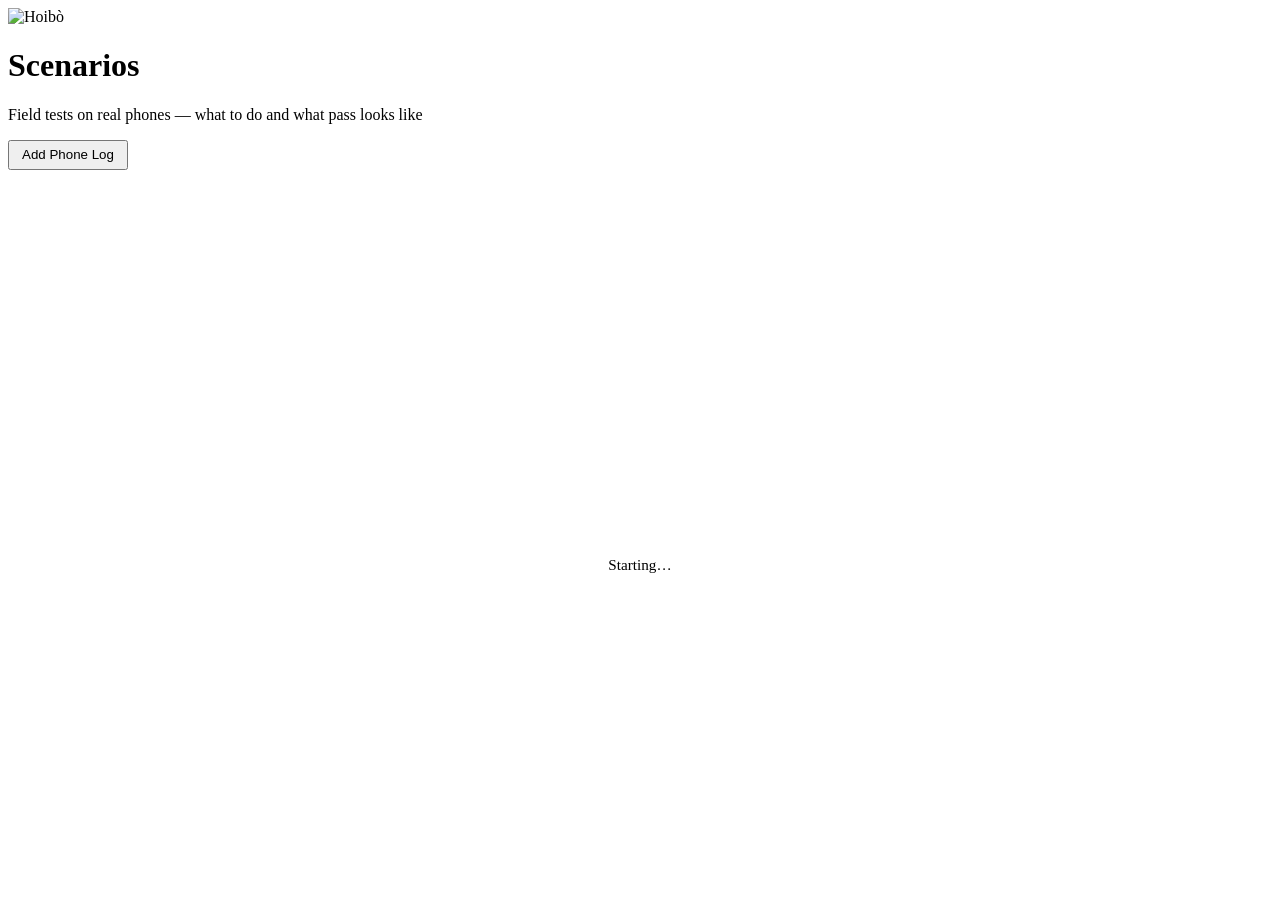
==== commit a453cfc2: "Deploy Scenarios site from hoibo-admin 0c70cb4" ====
--- a/walk/index.html
+++ b/walk/index.html
@@ -4,6 +4,12 @@
 <head>
   <meta charset="UTF-8" />
   <meta name="viewport" content="width=device-width, initial-scale=1" />
+  <style>
+    body.walk-loading #env-strip,
+    body.walk-loading .layout {
+      display: none !important;
+    }
+  </style>
   <!-- Block indexing / crawling (search, AI, archival bots) -->
   <meta name="robots" content="noindex, nofollow, noarchive, nosnippet, noimageindex, max-snippet:0, max-image-preview:none, max-video-preview:0">
   <meta name="googlebot" content="noindex, nofollow, noarchive, nosnippet">
@@ -28,7 +34,7 @@
   <meta name="Diffbot" content="noindex, nofollow">
   <meta name="Omgilibot" content="noindex, nofollow">
   <meta name="YouBot" content="noindex, nofollow">
-  <meta name="walk-build" content="20260607103009" />
+  <meta name="walk-build" content="20260608084754" />
   <title>Scenarios — Hoibò Dev Console</title>
   <link rel="icon" href="/hoibo-scenarios/static/pin-orange.svg" type="image/svg+xml" />
   <link rel="apple-touch-icon" href="/hoibo-scenarios/assets/pin-orange.svg" />
@@ -210,6 +216,31 @@
       display: none;
     }
 
+    .status.running {
+      display: block;
+      border-color: var(--accent);
+      color: var(--text);
+    }
+
+    .run-progress {
+      margin-top: 0.75rem;
+      padding: 0.75rem 0.85rem;
+      border-radius: var(--radius);
+      background: rgba(255, 140, 0, 0.1);
+      border: 1px solid var(--accent);
+      font-size: 0.85rem;
+      line-height: 1.45;
+    }
+
+    .run-progress[hidden] {
+      display: none !important;
+    }
+
+    .run-progress strong {
+      display: block;
+      margin-bottom: 0.25rem;
+    }
+
     .device-pick {
       margin-top: 0.75rem;
       border: 1px solid var(--border);
@@ -697,10 +728,84 @@
       padding: 1.25rem;
       overflow-y: auto;
     }
+
+    body.walk-loading #env-strip,
+    body.walk-loading .layout {
+      display: none !important;
+    }
+
+    .hosted-idle-hint {
+      padding: 0.75rem 0 1rem;
+      border-bottom: 1px solid var(--border);
+      margin-bottom: 1rem;
+    }
+
+    .hosted-idle-hint h3 {
+      margin: 0 0 0.5rem;
+      font-size: 0.95rem;
+    }
+
+    .walk-boot {
+      flex: 1;
+      display: flex;
+      align-items: center;
+      justify-content: center;
+      min-height: 50vh;
+      padding: 2rem 1.5rem;
+    }
+
+    .walk-boot[hidden] {
+      display: none !important;
+    }
+
+    .walk-boot-inner {
+      text-align: center;
+      max-width: 22rem;
+    }
+
+    .walk-boot-spinner {
+      width: 2.25rem;
+      height: 2.25rem;
+      margin: 0 auto 1rem;
+      border: 3px solid var(--border);
+      border-top-color: var(--accent);
+      border-radius: 50%;
+      animation: walk-boot-spin 0.75s linear infinite;
+    }
+
+    @keyframes walk-boot-spin {
+      to {
+        transform: rotate(360deg);
+      }
+    }
+
+    .walk-boot-step {
+      margin: 0;
+      font-size: 0.95rem;
+      color: var(--text);
+      font-weight: 500;
+    }
+
+    .walk-boot.walk-boot-err .walk-boot-spinner {
+      display: none;
+    }
+
+    .walk-boot.walk-boot-err .walk-boot-step {
+      color: #f87171;
+    }
+
+    .walk-boot-actions {
+      margin-top: 1rem;
+    }
+
+    .walk-boot-actions .btn {
+      width: auto;
+      padding: 0.45rem 1rem;
+    }
   </style>
 </head>
 
-<body>
+<body class="walk-loading">
   <header>
     <div class="brand-lockup">
       <img class="brand-logo" src="/hoibo-scenarios/assets/logo-orange.svg" alt="Hoibò" />
@@ -713,7 +818,7 @@
       <button type="button" class="btn btn-secondary font-sm mr-2" id="btn-open-log-modal" style="width: auto; padding: 0.35rem 0.75rem;">Add Phone Log</button>
     </nav>
   </header>
-  <div class="env-strip" id="env-strip">
+  <div class="env-strip" id="env-strip" hidden>
     <span>Console writes to</span>
     <span class="env-pill stage" id="walk-env-pill">…</span>
     <div class="env-target-btns" id="walk-env-btns">
@@ -723,8 +828,22 @@
     <span class="hint" id="walk-env-msg">Run state stored in Supabase Storage on this env.</span>
   </div>
   <div class="view-only-banner" id="view-only-banner" hidden></div>
-  <div class="layout">
+  <div class="walk-boot" id="walk-boot" aria-live="polite" aria-busy="true">
+    <div class="walk-boot-inner">
+      <div class="walk-boot-spinner" aria-hidden="true"></div>
+      <p class="walk-boot-step" id="walk-boot-step">Starting…</p>
+      <div class="walk-boot-actions" id="walk-boot-actions" hidden>
+        <button type="button" class="btn btn-secondary" id="walk-boot-continue">Continue anyway</button>
+      </div>
+    </div>
+  </div>
+  <div class="layout" id="walk-layout" hidden>
     <aside class="panel">
+      <div class="hosted-idle-hint" id="hosted-idle-hint" hidden>
+        <h3>No active run</h3>
+        <p class="hint mb-1">Start a scenario on the Mac Dev Console first, then refresh this page to see the map and playbook.</p>
+        <p class="hint mb-0">After a walk, use <strong>Add Phone Log</strong> (top right) to check your field log.</p>
+      </div>
       <div id="scenario-picker-block">
         <label for="category" class="form-label">Category</label>
         <select id="category"></select>
@@ -761,7 +880,7 @@
         </div>
 
         <label class="form-label">Phones</label>
-        <p class="hint mb-1" id="phones-hint">Fresh install in <a href="http://127.0.0.1:8765/" target="_blank" rel="noopener noreferrer">Real iPhones</a>, then tick each phone in this test.</p>
+        <p class="hint mb-1" id="phones-hint">Run always fresh-installs ticked phones: customer = walk-test build (field log on), merchant = merchant app.</p>
         <div class="phone-rows" id="phone-rows">
           <p class="hint mb-0">Loading…</p>
         </div>
@@ -784,7 +903,12 @@
         <p class="hint" id="cleanup-hint"></p>
       </div>
 
-      <div class="status" id="status">Load presets…</div>
+      <div class="run-progress" id="run-progress" hidden>
+        <strong id="run-progress-title">Resetting phones…</strong>
+        <span id="run-progress-text"></span>
+      </div>
+
+      <div class="status idle" id="status"></div>
 
       <div class="run-history" id="run-history">
         <h3 id="run-history-heading" style="font-size:0.85rem;margin-bottom:0.5rem;">Run log</h3>
@@ -853,6 +977,36 @@
     const el = (id) => document.getElementById(id);
     const statusEl = el("status");
 
+    function setBootStep(msg) {
+      const step = el("walk-boot-step");
+      if (step) step.textContent = msg;
+    }
+
+    function finishBoot() {
+      document.body.classList.remove("walk-loading");
+      const boot = el("walk-boot");
+      if (boot) {
+        boot.hidden = true;
+        boot.setAttribute("aria-busy", "false");
+      }
+      el("env-strip")?.removeAttribute("hidden");
+      el("walk-layout")?.removeAttribute("hidden");
+    }
+
+    function failBoot(msg) {
+      setBootStep(msg);
+      const boot = el("walk-boot");
+      if (boot) boot.classList.add("walk-boot-err");
+      const actions = el("walk-boot-actions");
+      if (actions) actions.hidden = false;
+      setStatus(msg, false);
+    }
+
+    el("walk-boot-continue")?.addEventListener("click", () => {
+      finishBoot();
+      refreshMapSize();
+    });
+
     (function () {
       const h = location.hostname;
       const onDevConsole =
@@ -886,7 +1040,9 @@
     let hasCenter = false;
     let suppressNextClick = false;
     let lastAnalysis = null;
+    let lastCloudLogMeta = { scenario_id: null, run_id: null };
     let isSeeding = false;
+    let runProgressLabel = "";
     let playbookProgress = [];
     let lastPlaybook = { steps: [], expects: [], multiDay: false };
 
@@ -1244,6 +1400,7 @@
       const categorySel = el("category");
       const presetSel = el("preset");
       const playbook = el("playbook-preview");
+      const idleHint = el("hosted-idle-hint");
 
       if (hosted && !active) {
         if (picker) picker.hidden = true;
@@ -1252,7 +1409,9 @@
         if (playbook) playbook.hidden = true;
         if (banner) banner.hidden = true;
         if (history) history.hidden = false;
+        if (idleHint) idleHint.hidden = false;
       } else {
+        if (idleHint) idleHint.hidden = true;
         if (picker) picker.hidden = active;
         if (setup) setup.hidden = active || hosted;
         if (actions) actions.hidden = !active;
@@ -1297,7 +1456,9 @@
         const devices = deviceNames(currentRun.devices);
         el("active-run-meta").innerHTML =
           `<span class="run-id">${currentRun.short_id || (currentRun.run_id || "").slice(0, 8)}</span>` +
-          ` · ${consoleEnvLabel} · ${devices}<br />Centre ${centre} · ${currentRun.radius_m || radiusM} m`;
+          ` · ${consoleEnvLabel} · ${devices}<br />` +
+          `Phone field log should show run <strong>${currentRun.short_id || (currentRun.run_id || "").slice(0, 8)}</strong>` +
+          `<br />Centre ${centre} · ${currentRun.radius_m || radiusM} m`;
       }
 
       const mapHint = el("map-hint");
@@ -1333,16 +1494,22 @@
       }
       if (isSeeding) {
         runBtn.disabled = true;
-        runBtn.textContent = `Seeding ${env}…`;
+        runBtn.textContent = `Resetting phones…`;
         cleanupBtn.disabled = true;
         if (abandonBtn) abandonBtn.disabled = true;
         hint.hidden = false;
-        hint.textContent = `Wait — wiping prior WALK· data, then writing merchants to ${env}.`;
+        const names = runProgressLabel || "selected phones";
+        hint.textContent = `Wiping apps and reinstalling walk-test build on: ${names}. Then seeding ${env}.`;
+        setRunProgress(
+          `${names} — delete old app, install fresh walk-test build (Deal alert test log). Builds can take several minutes. Do not lock the phones.`,
+          "Step 1 — Reset phones (fresh install)",
+        );
         return;
       }
+      clearRunProgress();
       runBtn.textContent = currentRun
         ? "Finish current run first"
-        : `Run scenario on ${env} (wipes prior WALK·)`;
+        : `Run scenario on ${env}`;
       runBtn.disabled = !hasCenter || !!currentRun || !phonesReadyForRun().ok;
       cleanupBtn.disabled = !currentRun;
       if (abandonBtn) {
@@ -1360,10 +1527,28 @@
         hint.hidden = false;
         const prep = phonesReadyForRun();
         hint.textContent = prep.ok
-          ? `Ready — Run seeds test shops on ${env}.`
+          ? `Ready — Run fresh-installs ticked phones (walk-test + field log), then seeds ${env}.`
           : prep.reason;
       }
       updateRunUiMode();
+    }
+
+    function setRunProgress(msg, title) {
+      const box = el("run-progress");
+      const text = el("run-progress-text");
+      const heading = el("run-progress-title");
+      if (box) box.hidden = false;
+      if (heading) heading.textContent = title || "Resetting phones…";
+      if (text) text.textContent = msg;
+      if (statusEl) {
+        statusEl.textContent = msg;
+        statusEl.className = "status running";
+      }
+    }
+
+    function clearRunProgress() {
+      const box = el("run-progress");
+      if (box) box.hidden = true;
     }
 
     function setStatus(msg, ok) {
@@ -1671,9 +1856,10 @@
         const li = document.createElement("li");
         const prog = byStep[String(s.step)];
         const mark = prog ? stepMark(prog.status) : stepMark(s.verify === "manual" ? "manual" : "pending");
-        const detail = prog?.detail && prog.verify !== "manual"
-          ? `<span class="step-detail">${prog.detail}</span>`
-          : (s.verify === "manual" ? '<span class="step-detail">Phone only — confirm yourself</span>' : "");
+        const detail =
+          prog?.detail && prog.status !== "pass" && prog.verify !== "manual"
+            ? `<span class="step-detail">${prog.detail}</span>`
+            : "";
         li.innerHTML = `${mark}<span class="who">${s.who || "Step"}</span> — ${s.do}${detail}`;
         ol.appendChild(li);
       });
@@ -1902,6 +2088,10 @@
         const entries = full.entries || full.document?.entries || [];
         el("log-json").value = JSON.stringify(entries, null, 2);
         const doc = full.document || {};
+        lastCloudLogMeta = {
+          scenario_id: doc.scenario_id || null,
+          run_id: doc.run_id || null,
+        };
         if (doc.scenario_id && !currentRun) {
           const catSel = el("category");
           const presetSel = el("preset");
@@ -1914,7 +2104,8 @@
           }
         }
         if (statusEl) {
-          statusEl.textContent = `Loaded ${entries.length} entries · ${doc.uploaded_at || latest.path}`;
+          const sync = doc.run_id ? ` · run ${String(doc.run_id).slice(0, 8)}` : "";
+          statusEl.textContent = `Loaded ${entries.length} entries${sync} · ${doc.uploaded_at || latest.path}`;
         }
         refreshPlaybookStatus();
       } catch (e) {
@@ -2066,41 +2257,60 @@
         return;
       }
       renderDevicePick();
+      const deviceList = selectedDevices();
+      runProgressLabel = deviceList.map((d) => d.name || d.slot).join(", ");
       const body = {
         preset_id: el("preset").value,
         lat: parseFloat(el("lat").value),
         lng: parseFloat(el("lng").value),
         radius_m: radiusM,
         confirm_prod: consoleEnvLabel === "PROD",
-        devices: selectedDevices(),
+        devices: deviceList,
       };
       isSeeding = true;
       updateRunButtons();
-      setStatus(`Wiping prior WALK· on ${consoleEnvLabel}, then seeding…`);
       try {
+        setRunProgress(
+          `${runProgressLabel} — delete old app, install fresh walk-test build (Deal alert test log). Then wipe WALK· shops and seed on ${consoleEnvLabel}. This can take several minutes — keep phones unlocked.`,
+          "Step 1 — Reset phones (fresh install)",
+        );
         const data = await api("/api/scenarios/run", {
           method: "POST",
           headers: { "Content-Type": "application/json" },
           body: JSON.stringify(body),
         });
         showRun(data.run);
+        const prepNames = (data.devicePrep?.devices || []).join(", ");
+        const prepOk = data.devicePrep?.ok === true;
+        const runCode =
+          data.run?.short_id ||
+          data.devicePrep?.run_short_id ||
+          (data.run?.run_id || "").slice(0, 8);
         const wiped = data.prep?.wiped_runs?.length || 0;
-        setStatus(
-          wiped
-            ? `Seeded on ${consoleEnvLabel} (replaced ${wiped} prior run${wiped === 1 ? "" : "s"}).`
-            : `Seeded on ${consoleEnvLabel}.`,
-          true
-        );
+        const seedPart = wiped
+          ? `Seeded on ${consoleEnvLabel} (replaced ${wiped} prior run${wiped === 1 ? "" : "s"}).`
+          : `Seeded on ${consoleEnvLabel}.`;
+        const devicePart = prepOk && prepNames
+          ? `Phones reset: ${prepNames}. `
+          : prepOk
+            ? "Phones reset. "
+            : "";
+        const syncPart = runCode ? `Run sync id on phone: ${runCode}. ` : "";
+        setStatus(`${devicePart}${syncPart}${seedPart}`, true);
       } catch (e) {
+        clearRunProgress();
         setStatus(String(e.message || e), false);
       } finally {
         isSeeding = false;
+        runProgressLabel = "";
+        clearRunProgress();
         updateRunButtons();
       }
     }
 
-    async function tryLoadActiveRun({ silent = false } = {}) {
+    async function tryLoadActiveRun({ silent = false, onProgress = null } = {}) {
       try {
+        if (onProgress) onProgress("Checking for an active run…");
         const data = await api("/api/scenarios/runs");
         const runs = data.runs || [];
         if (!runs.length) {
@@ -2110,6 +2320,7 @@
           return false;
         }
         const pick = runs[0];
+        if (onProgress) onProgress("Restoring active run on the map…");
         const full = await api(`/api/scenarios/run/${pick.run_id}`);
         showRun(full.run);
         if (runs.length > 1 && !silent) {
@@ -2287,6 +2498,8 @@
         logJson: raw,
       };
       if (currentRun?.run_id) body.run_id = currentRun.run_id;
+      if (lastCloudLogMeta.run_id) body.upload_run_id = lastCloudLogMeta.run_id;
+      if (lastCloudLogMeta.scenario_id) body.upload_scenario_id = lastCloudLogMeta.scenario_id;
       const phone = selectedPhone();
       if (phone?.app_id) body.app_id = phone.app_id;
       setStatus("Checking log…");
@@ -2378,12 +2591,19 @@
     (async () => {
       initMap();
       try {
+        if (isHostedConsole()) {
+          setBootStep("Unlocking config (enter admin API key if prompted)…");
+        } else {
+          setBootStep("Connecting to dev console…");
+        }
         const [catalogRes, phonesRes, devicesRes, envRes] = await Promise.all([
           api("/api/scenarios/catalog"),
           api("/api/scenarios/phones"),
           api("/api/scenarios/devices").catch(() => ({ devices: [] })),
           api("/api/environment"),
         ]);
+
+        setBootStep("Loading scenario list…");
         envStatus = envRes;
         consoleEnvLabel = envRes?.console?.label || "STAGE";
         consoleEnvSlug = (envRes?.console?.env || "stage").toLowerCase();
@@ -2404,6 +2624,8 @@
             ? ScenarioDisplay.applyHumanCopy(s, copy)
             : s,
         );
+
+        setBootStep("Loading phones…");
         fillPhones(phonesRes.phones);
         registryDevices = devicesRes.devices || [];
         renderDevicePick();
@@ -2411,13 +2633,20 @@
         el("map-hint").textContent = `Min zoom ≈ Greater London · ${radiusM} m shop radius · console → ${consoleEnvLabel}`;
         fillPresets();
 
-        await loadDeviceBuildsIfLocal();
-
-        const loadedActive = await tryLoadActiveRun({ silent: true });
+        if (!isHostedConsole()) {
+          setBootStep("Checking app installs on phones…");
+          await loadDeviceBuildsIfLocal();
+        }
+
+        await tryLoadActiveRun({
+          silent: true,
+          onProgress: (msg) => setBootStep(msg),
+        });
         if (!currentRun) {
           if (canControlRuns()) {
             const savedCenter = localStorage.getItem(CENTER_KEY);
             if (savedCenter) {
+              setBootStep("Restoring your last map centre…");
               const c = JSON.parse(savedCenter);
               setCenter(c.lat, c.lng);
             }
@@ -2426,12 +2655,14 @@
           }
         }
 
-        setStatus("");
+        setBootStep("Loading run log…");
         updateRunButtons();
         await loadRunHistory();
+
+        finishBoot();
         refreshMapSize();
       } catch (e) {
-        setStatus(String(e.message || e), false);
+        failBoot(String(e.message || e));
       }
     })();
   </script>
